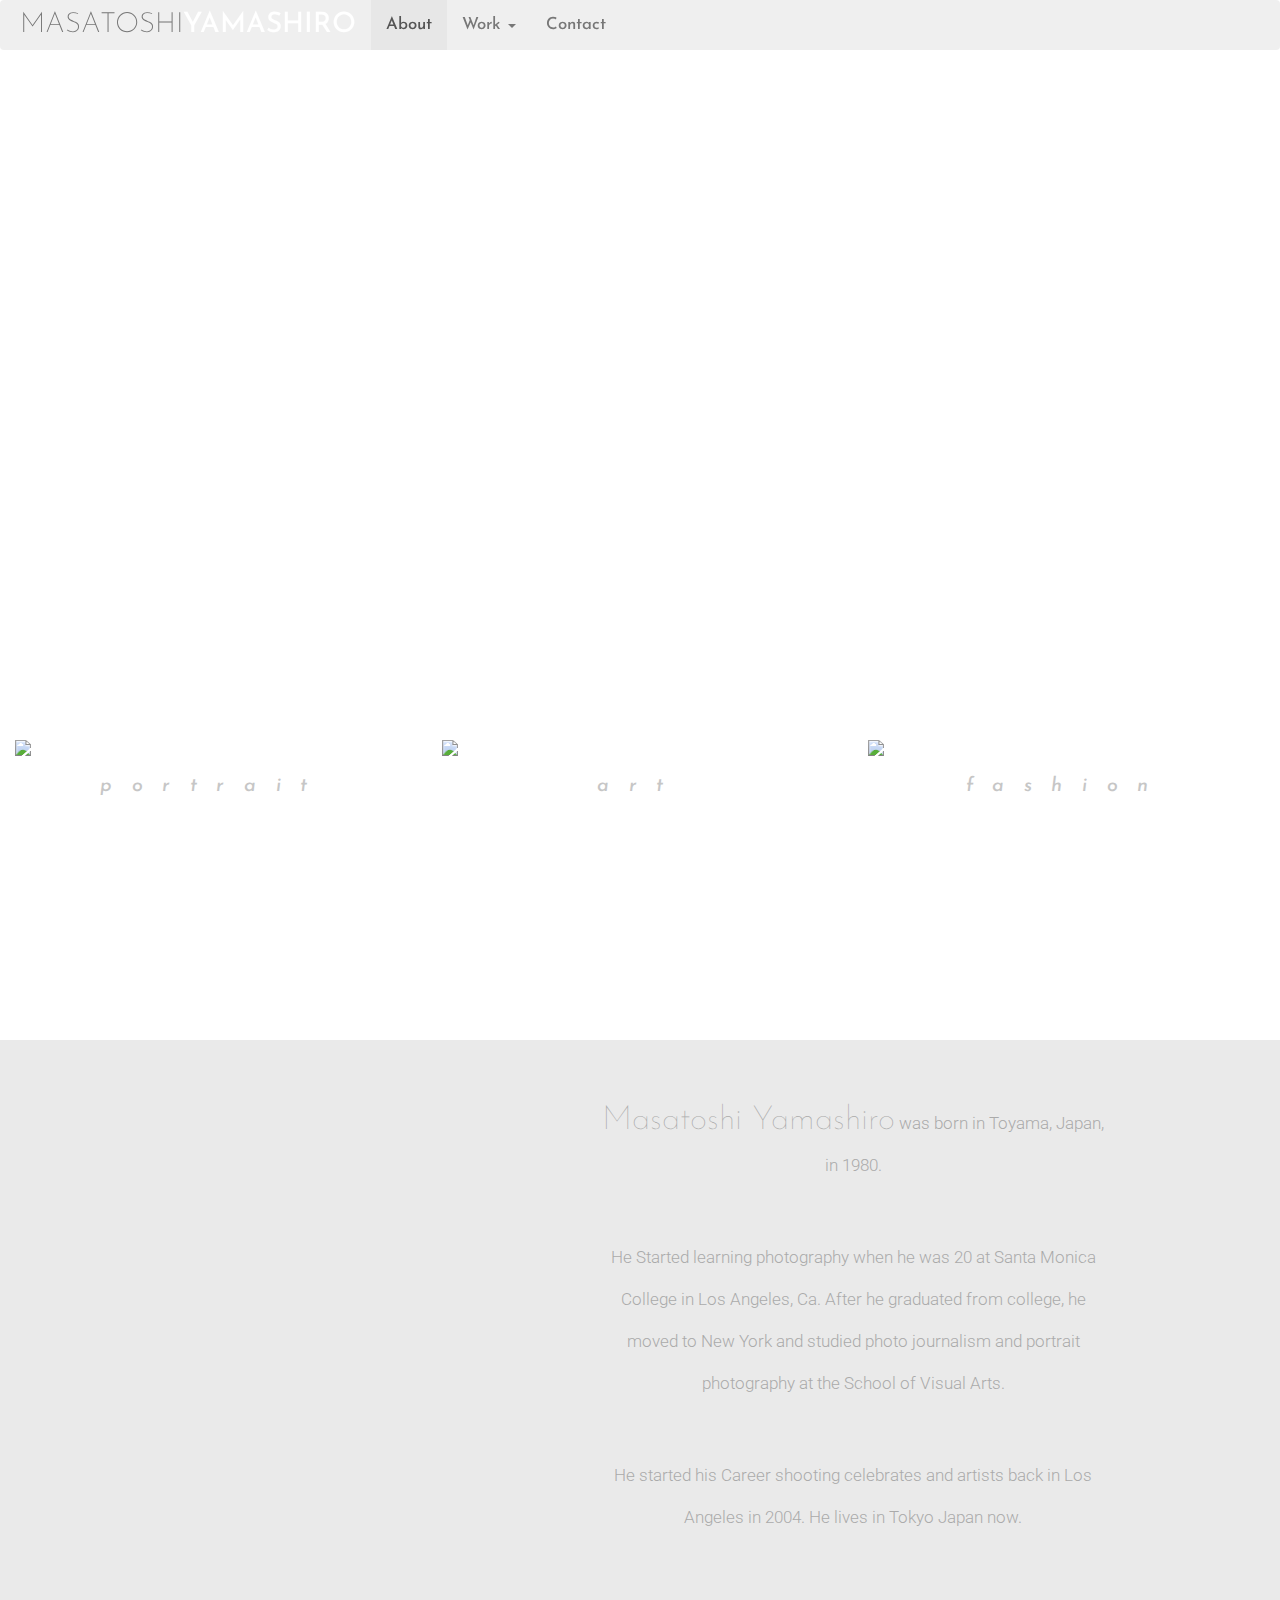
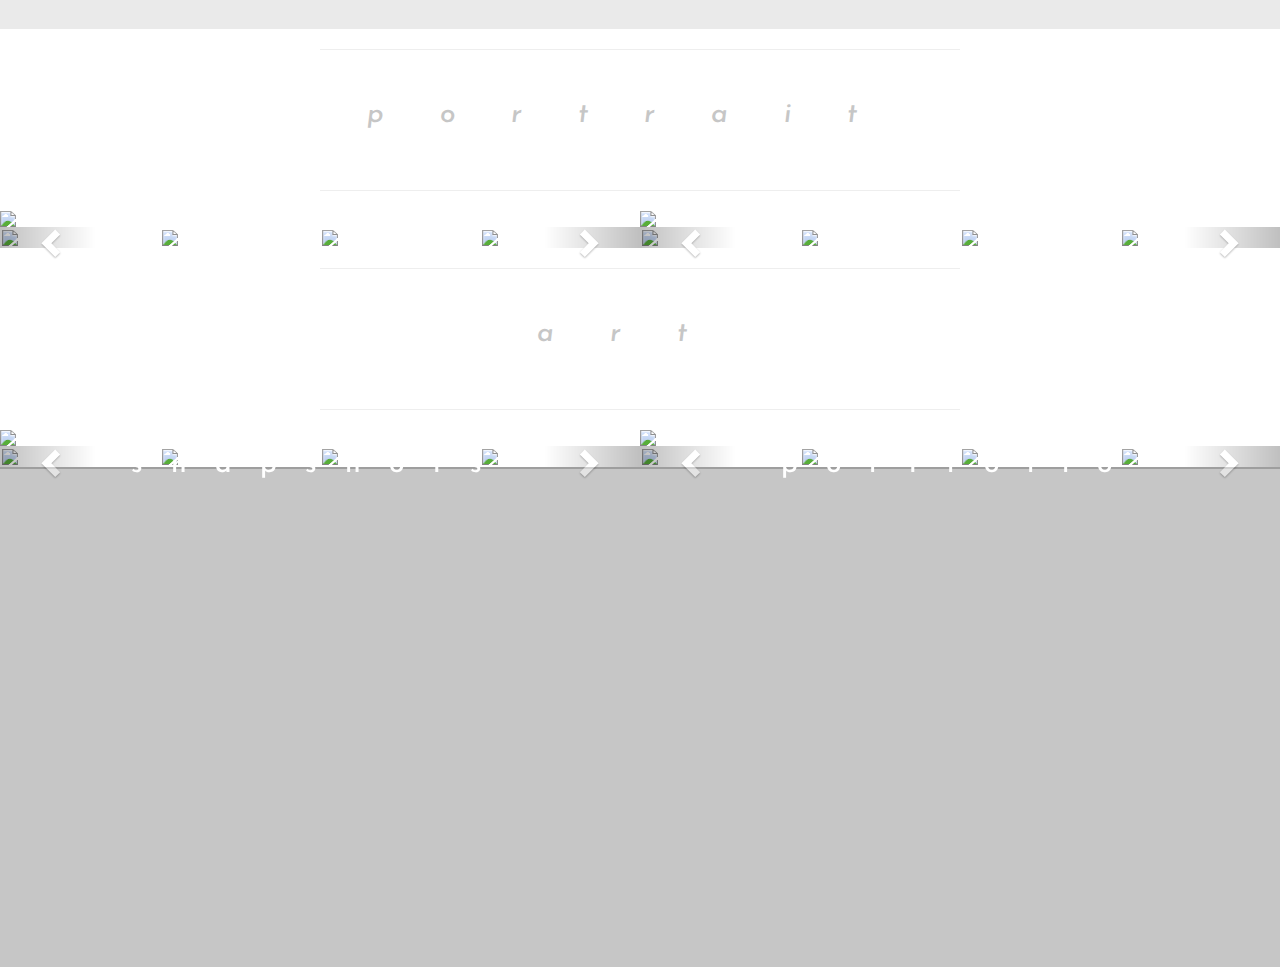
==== index.html @ 439c2217 "added js dirty click fix for slider thumbnails" ====
<!DOCTYPE html>
<html >
  <head>
    <meta charset="UTF-8">
    <title>MasatoshiYamashiro Portfolio</title>
    
    
    
    <link rel='stylesheet prefetch' href='https://maxcdn.bootstrapcdn.com/bootstrap/3.3.5/css/bootstrap.min.css'>

    <link rel="stylesheet" href="css/style.css">
    
    <link href='https://fonts.googleapis.com/css?family=Josefin+Sans:400,700italic,700,600italic,600,400italic,100,100italic,300,300italic' rel='stylesheet' type='text/css'>

    <link href='https://fonts.googleapis.com/css?family=Roboto:400,100,900italic,100italic,300,300italic,400italic,500,500italic,700,700italic,900' rel='stylesheet' type='text/css'>


    <!-- SMOOTHSCROLL JQ -->
    <script src='http://ajax.googleapis.com/ajax/libs/jquery/1.4.4/jquery.min.js'></script>

    <script>
      $(function() {
      $('a[href*="#"]:not([href="#"])').click(function() {
        if (location.pathname.replace(/^\//,'') == this.pathname.replace(/^\//,'') && location.hostname == this.hostname) {
          var target = $(this.hash);
          target = target.length ? target : $('[name=' + this.hash.slice(1) +']');
          if (target.length) {
            $('html, body').animate({
              scrollTop: target.offset().top
            }, 1000);
            return false;
          }
        }
      });
    });
    </script>
    
    <script src="https://maxcdn.bootstrapcdn.com/bootstrap/3.3.6/js/bootstrap.min.js" integrity="sha384-0mSbJDEHialfmuBBQP6A4Qrprq5OVfW37PRR3j5ELqxss1yVqOtnepnHVP9aJ7xS" crossorigin="anonymous"></script>

  </head>

  <body>

    <body>
  <div class="container-fluid nopadding">

    <div class="row">
      <!--     NAVBAR BEGIN -->
      <nav class="navbar navbar-default">
        <div class="container-fluid">
          <!-- Brand and toggle get grouped for better mobile display -->
          <div class="navbar-header">
            <button type="button" class="navbar-toggle collapsed" data-toggle="collapse" data-target="#bs-example-navbar-collapse-1" aria-expanded="false">
        <span class="sr-only">Toggle navigation</span>
        <span class="icon-bar"></span>
        <span class="icon-bar"></span>
        <span class="icon-bar"></span>
      </button>
            <a class="navbar-brand" href="#">MASATOSHI<span style="font-weight:500; color:#ffffff;">YAMASHIRO</span></a>
          </div>

          <!-- Collect the nav links, forms, and other content for toggling -->
          <div class="collapse navbar-collapse" id="bs-example-navbar-collapse-1">
            <ul class="nav navbar-nav navfont">
              <li class="active"><a href="#about">About <span class="sr-only">(current)</span></a></li>
              <li class="dropdown">
                <a href="#" class="dropdown-toggle" data-toggle="dropdown" role="button" aria-haspopup="true" aria-expanded="false">Work <span class="caret"></span></a>
                <ul class="dropdown-menu">
                  <li><a href="#portrait">portrait</a></li>
                  <li><a href="#art">art</a></li>
                  <li><a href="#fashion">fashion</a></li>
                  <li role="separator" class="divider"></li>
                  <li><a href="#">video</a></li>
                </ul>
              </li>
              <li><a href="#footer">Contact</a></li>

            </ul>
            <!--           <form class="navbar-form navbar-left" role="search">
            <div class="form-group">
              <input type="text" class="form-control" placeholder="Search">
            </div>
            <button type="submit" class="btn btn-default">Submit</button>
          </form> -->
          </div>
          <!-- /.navbar-collapse -->
        </div>
        <!-- /.container-fluid -->
      </nav>
      <!--     NAVBAR END -->


      <div class="row">

        <div id="bg" class="img-responsive"></div>

        <!--           <div class="col-md-8">
            <div class="abouttextwrap">
              <p class="abouttext">Masatoshi Yamashiro was born in Toyama, Japan, in 1980.</p>
              <p class="abouttext">
                He Started learning photography when he was 20 at Santa Monica College in Los Angeles, Ca. After he graduated from college, he moved to New York and studied photo journalism and portrait photography at the School of Visual Arts. </p>
              <p class="abouttext">
                He started his Career shooting celebrates and artists back in Los Angeles in 2004. He lives in Tokyo Japan now.</p>
            </div> -->
        <!-- ABOUTTEXT WRAP END -->

        <section id="work" class="nopadding">

          <div class="row nopadding">

            <div class="col-md-4 services">
              <div class="servicebutton">
                <a href="#"><img src="http://joelps.com/masatoshi/assets/img/icons/icon1.svg" class="img-responsive center-block" height="20">
                  <h1 class="text-center"><em>portrait</em></h1>
                </a>
              </div>
            </div>

            <div class="col-md-4 services">
              <div class="servicebutton">
                <a href="#"><img src="http://joelps.com/masatoshi/assets/img/icons/icon3.svg" class="img-responsive center-block">
                  <h1 class="text-center"><em>art</em></h1>
                </a>
              </div>
            </div>

            <div class="col-md-4 services">
              <div class="servicebutton">
                <a href="#"><img src="http://joelps.com/masatoshi/assets/img/icons/icon2.svg" class="img-responsive center-block">
                  <h1 class="text-center"><em>fashion</em></h1>
                </a>
              </div>
            </div>

          </div>

        </section>

        <!-- SERVICES SECTION END -->

        <section id="about" class="nopadding">

          <div class="row">

            <div class="col-md-4 center-block nopadding">
              <!--               <img src="http://joelps.com/assets/img/masatoshiportrait.jpg" class="img-responsive img-circle portrait center-block" alt="Mayatoshi Yamashiro Portrait"> -->
              <div id="masaspic" class="img-responsive"></div>
            </div>

            <div class="col-md-8 bio">

              <!--               <h1 class="title">Bio</h1> -->

              <p class="text-center biotext"><span style="font-size:2em; font-family: 'Josefin Sans', sans-serif; font-weight:100;">Masatoshi Yamashiro</span> was born in Toyama, Japan, in 1980.</p>

              <p class="text-center biotext">He Started learning photography when he was 20 at Santa Monica College in Los Angeles, Ca. After he graduated from college, he moved to New York and studied photo journalism and portrait photography at the School of Visual Arts. </p>

              <p class="text-center biotext">
                He started his Career shooting celebrates and artists back in Los Angeles in 2004. He lives in Tokyo Japan now.</p>

            </div>

          </div>

        </section>


        <!-- ABOUT SECTION END -->

        <!--         PORTRAIT SECTION START -->
        <section id="portrait" class="spaced">
          <hr class="rule">
          <h1>portrait</h1>
          <hr class="rule">
          <div class="row">

            <!--             CAROUSEL 1 -->
            <div class="col-sm-6 nopadding">
              <h2 class="text-center">WOMEN</h2>
              <div id="carousel1" class="carousel slide" data-ride="carousel">
                <div class="carousel-inner">
                  <div class="item active">
                    <img src="http://placehold.it/350x250/e8117f/fff&amp;text=Product+Main">
                  </div>
                  <div class="item">
                    <img src="http://placehold.it/350x250/00ffff/000&amp;text=Product+Image+2">
                  </div>
                  <div class="item">
                    <img src="http://placehold.it/350x250/ff00ff/fff&amp;text=Product+Image+3">
                  </div>
                  <div class="item">
                    <img src="http://placehold.it/350x250/ffff00/000&amp;text=Product+Image+4">
                  </div>
                  <div class="item">
                    <img src="http://placehold.it/350x250/612b65/fff&amp;text=Product+Image+5">
                  </div>
                  <div class="item">
                    <img src="http://placehold.it/350x250/00ffff/000&amp;text=Product+Image+6">
                  </div>
                  <div class="item">
                    <img src="http://placehold.it/350x250/db371b/fff&amp;text=Product+Image+7">
                  </div>
                  <div class="item">
                    <img src="http://placehold.it/350x250/feb8aa/000&amp;text=Product+Image+8">
                  </div>
                </div>
              </div>
              <div class="clearfix">
                <div id="thumbcarousel1" class="carousel slide" data-interval="false">
                  <div class="carousel-inner">
                    <div class="item active">
                      <div data-target="#carousel1" data-slide-to="0" class="thumb"><img src="http://placehold.it/100/e8117f/fff&amp;text=Product+Main"></div>
                      <div data-target="#carousel1" data-slide-to="1" class="thumb"><img src="http://placehold.it/100/00ffff/000&amp;text=Product+Image+2"></div>
                      <div data-target="#carousel1" data-slide-to="2" class="thumb"><img src="http://placehold.it/100/ff00ff/fff&amp;text=Product+Image+3"></div>
                      <div data-target="#carousel1" data-slide-to="3" class="thumb"><img src="http://placehold.it/100/ffff00/000&amp;text=Product+Image+4"></div>
                    </div>
                    <!-- /item -->
                    <div class="item">
                      <div data-target="#carousel1" data-slide-to="4" class="thumb"><img src="http://placehold.it/100/612b65/fff&amp;text=Product+Image+5"></div>
                      <div data-target="#carousel1" data-slide-to="5" class="thumb"><img src="http://placehold.it/100/00ffcc/000&amp;text=Product+Image+6"></div>
                      <div data-target="#carousel1" data-slide-to="6" class="thumb"><img src="http://placehold.it/100/db371b/fff&amp;text=Product+Image+7"></div>
                      <div data-target="#carousel1" data-slide-to="7" class="thumb"><img src="http://placehold.it/100/feb8aa/000&amp;text=Product+Image+8"></div>
                    </div>
                    <!-- /item -->
                  </div>
                  <!-- /carousel-inner -->
                  <a class="left carousel-control" href="#thumbcarousel1" role="button" data-slide="prev" onclick="$('#thumbcarousel1').carousel('prev')">
                    <span class="glyphicon glyphicon-chevron-left"></span>
                  </a>
                  <a class="right carousel-control" href="#thumbcarousel1" role="button" data-slide="next" onclick="$('#thumbcarousel1').carousel('next')">
                    <span class="glyphicon glyphicon-chevron-right"></span>
                  </a>
                </div>

                 <!-- DIRTY FIX --> 
                <!-- <a class="left carousel-control" href="#myCarousel" data-slide="prev" onclick="$('#myCarousel').carousel('prev')">‹</a>
                <a class="right carousel-control" href="#myCarousel" data-slide="next" onclick="$('#myCarousel').carousel('next')">›</a> -->

                <!-- /thumbcarousel -->
              </div>
              <!-- /clearfix -->
            </div>
            <!-- /col-sm-6 -->
            <!--             CAROUSEL 1 END -->

            <!--             CAROUSEL 2 -->
            <div class="col-sm-6 nopadding">
              <h2>MEN</h2>

              <div id="carousel2" class="carousel slide" data-ride="carousel">
                <div class="carousel-inner">
                  <div class="item active">
                    <img src="http://placehold.it/350x250/e8117f/fff&amp;text=Product+Main">
                  </div>
                  <div class="item">
                    <img src="http://placehold.it/350x250/00ffff/000&amp;text=Product+Image+2">
                  </div>
                  <div class="item">
                    <img src="http://placehold.it/350x250/ff00ff/fff&amp;text=Product+Image+3">
                  </div>
                  <div class="item">
                    <img src="http://placehold.it/350x250/ffff00/000&amp;text=Product+Image+4">
                  </div>
                  <div class="item">
                    <img src="http://placehold.it/350x250/612b65/fff&amp;text=Product+Image+5">
                  </div>
                  <div class="item">
                    <img src="http://placehold.it/350x250/00ffff/000&amp;text=Product+Image+6">
                  </div>
                  <div class="item">
                    <img src="http://placehold.it/350x250/db371b/fff&amp;text=Product+Image+7">
                  </div>
                  <div class="item">
                    <img src="http://placehold.it/350x250/feb8aa/000&amp;text=Product+Image+8">
                  </div>
                </div>
              </div>
              <div class="clearfix">
                <div id="thumbcarousel1" class="carousel slide" data-interval="false">
                  <div class="carousel-inner">
                    <div class="item active">
                      <div data-target="#carousel2" data-slide-to="0" class="thumb"><img src="http://placehold.it/100/e8117f/fff&amp;text=Product+Main"></div>
                      <div data-target="#carousel2" data-slide-to="1" class="thumb"><img src="http://placehold.it/100/00ffff/000&amp;text=Product+Image+2"></div>
                      <div data-target="#carousel2" data-slide-to="2" class="thumb"><img src="http://placehold.it/100/ff00ff/fff&amp;text=Product+Image+3"></div>
                      <div data-target="#carousel2" data-slide-to="3" class="thumb"><img src="http://placehold.it/100/ffff00/000&amp;text=Product+Image+4"></div>
                    </div>
                    <!-- /item -->
                    <div class="item">
                      <div data-target="#carousel2" data-slide-to="4" class="thumb"><img src="http://placehold.it/100/612b65/fff&amp;text=Product+Image+5"></div>
                      <div data-target="#carousel2" data-slide-to="5" class="thumb"><img src="http://placehold.it/100/00ffcc/000&amp;text=Product+Image+6"></div>
                      <div data-target="#carousel2" data-slide-to="6" class="thumb"><img src="http://placehold.it/100/db371b/fff&amp;text=Product+Image+7"></div>
                      <div data-target="#carousel2" data-slide-to="7" class="thumb"><img src="http://placehold.it/100/feb8aa/000&amp;text=Product+Image+8"></div>
                    </div>
                    <!-- /item -->
                  </div>
                  <!-- /carousel-inner -->
                   <a class="left carousel-control" href="#thumbcarousel2" role="button" data-slide="prev" onclick="$('#thumbcarousel2').carousel('prev')">
                    <span class="glyphicon glyphicon-chevron-left"></span>
                  </a>
                  <a class="right carousel-control" href="#thumbcarousel2" role="button" data-slide="next" onclick="$('#thumbcarousel2').carousel('next')">
                    <span class="glyphicon glyphicon-chevron-right"></span>
                  </a>
                </div>
                <!-- /thumbcarousel -->
              </div>
              <!-- /clearfix -->
            </div>
            <!-- /col-sm-6 -->
            <!--             CAROUSEL 2 END -->

          </div>
        </section>
        <!--         PORTRAIT SECTION END -->

        <!--         ART SECTION START -->
        <section id="art" class="spaced">
          <hr class="rule">
          <h1>art</h1>
          <hr class="rule">
          <div class="row">

            <!--             CAROUSEL 3 -->
            <div class="col-sm-6 nopadding">
              <h2>snapshots</h2>

              <div id="carousel3" class="carousel slide" data-ride="carousel">
                <div class="carousel-inner">
                  <div class="item active">
                    <img src="http://placehold.it/350x250/e8117f/fff&amp;text=Product+Main">
                  </div>
                  <div class="item">
                    <img src="http://placehold.it/350x250/00ffff/000&amp;text=Product+Image+2">
                  </div>
                  <div class="item">
                    <img src="http://placehold.it/350x250/ff00ff/fff&amp;text=Product+Image+3">
                  </div>
                  <div class="item">
                    <img src="http://placehold.it/350x250/ffff00/000&amp;text=Product+Image+4">
                  </div>
                  <div class="item">
                    <img src="http://placehold.it/350x250/612b65/fff&amp;text=Product+Image+5">
                  </div>
                  <div class="item">
                    <img src="http://placehold.it/350x250/00ffff/000&amp;text=Product+Image+6">
                  </div>
                  <div class="item">
                    <img src="http://placehold.it/350x250/db371b/fff&amp;text=Product+Image+7">
                  </div>
                  <div class="item">
                    <img src="http://placehold.it/350x250/feb8aa/000&amp;text=Product+Image+8">
                  </div>
                </div>
              </div>
              <div class="clearfix">
                <div id="thumbcarousel3" class="carousel slide" data-interval="false">
                  <div class="carousel-inner">
                    <div class="item active">
                      <div data-target="#carousel3" data-slide-to="0" class="thumb"><img src="http://placehold.it/100/e8117f/fff&amp;text=Product+Main"></div>
                      <div data-target="#carousel3" data-slide-to="1" class="thumb"><img src="http://placehold.it/100/00ffff/000&amp;text=Product+Image+2"></div>
                      <div data-target="#carousel3" data-slide-to="2" class="thumb"><img src="http://placehold.it/100/ff00ff/fff&amp;text=Product+Image+3"></div>
                      <div data-target="#carousel3" data-slide-to="3" class="thumb"><img src="http://placehold.it/100/ffff00/000&amp;text=Product+Image+4"></div>
                    </div>
                    <!-- /item -->
                    <div class="item">
                      <div data-target="#carousel3" data-slide-to="4" class="thumb"><img src="http://placehold.it/100/612b65/fff&amp;text=Product+Image+5"></div>
                      <div data-target="#carousel3" data-slide-to="5" class="thumb"><img src="http://placehold.it/100/00ffcc/000&amp;text=Product+Image+6"></div>
                      <div data-target="#carousel3" data-slide-to="6" class="thumb"><img src="http://placehold.it/100/db371b/fff&amp;text=Product+Image+7"></div>
                      <div data-target="#carousel3" data-slide-to="7" class="thumb"><img src="http://placehold.it/100/feb8aa/000&amp;text=Product+Image+8"></div>
                    </div>
                    <!-- /item -->
                  </div>
                  <!-- /carousel-inner -->
                   <a class="left carousel-control" href="#thumbcarousel3" role="button" data-slide="prev" onclick="$('#thumbcarousel3').carousel('prev')">
                    <span class="glyphicon glyphicon-chevron-left"></span>
                  </a>
                  <a class="right carousel-control" href="#thumbcarousel3" role="button" data-slide="next" onclick="$('#thumbcarousel3').carousel('next')">
                    <span class="glyphicon glyphicon-chevron-right"></span>
                  </a>
                </div>
                <!-- /thumbcarousel -->
              </div>
              <!-- /clearfix -->
            </div>
            <!-- /col-sm-6 -->
            <!--             CAROUSEL 3 END -->

            <!--             CAROUSEL 4 -->
            <div class="col-sm-6 nopadding">
              <h2 class="text-center">portfolio</h2>
              <div id="carousel4" class="carousel slide" data-ride="carousel">
                <div class="carousel-inner">
                  <div class="item active">
                    <img src="http://placehold.it/350x250/e8117f/fff&amp;text=Product+Main">
                  </div>
                  <div class="item">
                    <img src="http://placehold.it/350x250/00ffff/000&amp;text=Product+Image+2">
                  </div>
                  <div class="item">
                    <img src="http://placehold.it/350x250/ff00ff/fff&amp;text=Product+Image+3">
                  </div>
                  <div class="item">
                    <img src="http://placehold.it/350x250/ffff00/000&amp;text=Product+Image+4">
                  </div>
                  <div class="item">
                    <img src="http://placehold.it/350x250/612b65/fff&amp;text=Product+Image+5">
                  </div>
                  <div class="item">
                    <img src="http://placehold.it/350x250/00ffff/000&amp;text=Product+Image+6">
                  </div>
                  <div class="item">
                    <img src="http://placehold.it/350x250/db371b/fff&amp;text=Product+Image+7">
                  </div>
                  <div class="item">
                    <img src="http://placehold.it/350x250/feb8aa/000&amp;text=Product+Image+8">
                  </div>
                </div>
              </div>
              <div class="clearfix">
                <div id="thumbcarousel4" class="carousel slide" data-interval="false">
                  <div class="carousel-inner">
                    <div class="item active">
                      <div data-target="#carousel4" data-slide-to="0" class="thumb"><img src="http://placehold.it/100/e8117f/fff&amp;text=Product+Main"></div>
                      <div data-target="#carousel4" data-slide-to="1" class="thumb"><img src="http://placehold.it/100/00ffff/000&amp;text=Product+Image+2"></div>
                      <div data-target="#carousel4" data-slide-to="2" class="thumb"><img src="http://placehold.it/100/ff00ff/fff&amp;text=Product+Image+3"></div>
                      <div data-target="#carousel4" data-slide-to="3" class="thumb"><img src="http://placehold.it/100/ffff00/000&amp;text=Product+Image+4"></div>
                    </div>
                    <!-- /item -->
                    <div class="item">
                      <div data-target="#carousel4" data-slide-to="4" class="thumb"><img src="http://placehold.it/100/612b65/fff&amp;text=Product+Image+5"></div>
                      <div data-target="#carousel4" data-slide-to="5" class="thumb"><img src="http://placehold.it/100/00ffcc/000&amp;text=Product+Image+6"></div>
                      <div data-target="#carousel4" data-slide-to="6" class="thumb"><img src="http://placehold.it/100/db371b/fff&amp;text=Product+Image+7"></div>
                      <div data-target="#carousel4" data-slide-to="7" class="thumb"><img src="http://placehold.it/100/feb8aa/000&amp;text=Product+Image+8"></div>
                    </div>
                    <!-- /item -->
                  </div>
                  <!-- /carousel-inner -->
                   <a class="left carousel-control" href="#thumbcarousel4" role="button" data-slide="prev" onclick="$('#thumbcarousel4').carousel('prev')">
                    <span class="glyphicon glyphicon-chevron-left"></span>
                  </a>
                  <a class="right carousel-control" href="#thumbcarousel4" role="button" data-slide="next" onclick="$('#thumbcarousel4').carousel('next')">
                    <span class="glyphicon glyphicon-chevron-right"></span>
                  </a>
                </div>
                <!-- /thumbcarousel -->
              </div>
              <!-- /clearfix -->
            </div>
            <!-- /col-sm-6 -->
            <!--             CAROUSEL 4 END -->

          </div>
        </section>
        <!--         ART SECTION END -->

        <section id="footer" class="nopadding">

          <div class="row footer">
            <div class="col-xs-12 col-sm-6  col-lg-8 nopadding"></div>

            <div class="col-xs-6  col-lg-4 nopadding"></div>

        </section>

        <!--     FOOTER END -->

        </div>
        <!--     TOP ROW -->

      </div>
      <!--   CONTAINER-FLUID END   -->

</body>
    <script src='http://cdnjs.cloudflare.com/ajax/libs/jquery/2.1.3/jquery.min.js'></script>
<script src='http://maxcdn.bootstrapcdn.com/bootstrap/3.3.5/js/bootstrap.min.js'></script>
<script src='http://joel.ps.com/assets/js/assets/js/nvbrtoggle.js'></script>

        <script src="js/index.js"></script>

    
    
    
  </body>
</html>
---- css/style.css ----
body {
  width: 100%;
  margin:0;
  padding: 0;
}

.row {
  margin: 0;
  padding: 0;
}

.container-fluid {
  margin: 0;
  padding: 0;
}

.nopadding {
   padding: 0 !important;
   margin: 0 !important;
}

#bg {
  background: url("http://masatoshiyamashiro.com/img/portfolio1/48.jpg") no-repeat center center;
  background-position: -220px 0;
  background-size: 200%;
  height: 50vw;
  margin: 0 auto;
  padding: 0;
}

@media (max-width: 900px) {
  #bg {
    background-position: -230px -20px;
    background-size: 340%;
    height: 100vw;
  }
}

.navbar {
  background-color: rgba(224, 224, 224, 0.5);
  border: none;
  width: 100%;
  padding-left: 20px;
  position: fixed;
  z-index: 1000;
}

@media (min-width: 768px){
.navbar {
     border-radius: 4px; 
}
}

.navbar-brand {
  font-family: 'Josefin Sans', sans-serif;
  font-weight: 200;
  font-size: 2em;
}

.navfont {
  font-family: 'Josefin Sans', sans-serif;
  font-weight: 500;
  font-size: 1.2em;
}

#about {
  height: 43vw;
  background-color: #eaeaea;
}

/*===============================================================
MEDIA QUERY DEVICE BREAKPOINTS
===============================================================*/
/* Smartphones (portrait and landscape) ----------- */
@media only screen and (min-device-width : 320px) and (max-device-width : 480px) {
#about {height:280vw;}
}

/* Smartphones (landscape) ----------- */
@media only screen and (min-width : 321px) {
#about {height: 106vw;}
}

/*==================ADDED BY JOEL=======================*/
@media only screen and (max-width : 900px) {
#about {
height: 1280px;}
}

/* Smartphones (portrait) ----------- */
@media only screen and (max-width : 320px) {
#about {height:280vw;}
}

/* iPads (portrait and landscape) ----------- */
@media only screen and (min-device-width : 768px) and (max-device-width : 1024px) {
#about {height:280vw;}
}

/* iPads (landscape) ----------- */
@media only screen and (min-device-width : 768px) and (max-device-width : 1024px) and (orientation : landscape) {
#about {height:280vw;}
}

/* iPads (portrait) ----------- */
@media only screen and (min-device-width : 768px) and (max-device-width : 1024px) and (orientation : portrait) {
#about {height:280vw;}
}
/**********
iPad 3
**********/
@media only screen and (min-device-width : 768px) and (max-device-width : 1024px) and (orientation : landscape) and (-webkit-min-device-pixel-ratio : 2) {
#about {height:280vw;}
}

@media only screen and (min-device-width : 768px) and (max-device-width : 1024px) and (orientation : portrait) and (-webkit-min-device-pixel-ratio : 2) {
#about {height:280vw;}
}
/* Desktops and laptops ----------- */
@media only screen  and (min-width : 1224px) {
#about {height:46vw;}
}

/* Large screens ----------- */
@media only screen  and (min-width : 1824px) {
#about {height:280vw;}
}

/* iPhone 4 ----------- */
@media only screen and (min-device-width : 320px) and (max-device-width : 480px) and (orientation : landscape) and (-webkit-min-device-pixel-ratio : 2) {
#about {height:280vw;}
}

@media only screen and (min-device-width : 320px) and (max-device-width : 480px) and (orientation : portrait) and (-webkit-min-device-pixel-ratio : 2) {
#about {height:280vw;}
}

/* iPhone 5 ----------- */
@media only screen and (min-device-width: 320px) and (max-device-height: 568px) and (orientation : landscape) and (-webkit-device-pixel-ratio: 2){
#about {height:280vw;}
}

@media only screen and (min-device-width: 320px) and (max-device-height: 568px) and (orientation : portrait) and (-webkit-device-pixel-ratio: 2){
#about {height:280vw;}
}

/* iPhone 6 ----------- */
@media only screen and (min-device-width: 375px) and (max-device-height: 667px) and (orientation : landscape) and (-webkit-device-pixel-ratio: 2){
#about {height:280vw;}
}

@media only screen and (min-device-width: 375px) and (max-device-height: 667px) and (orientation : portrait) and (-webkit-device-pixel-ratio: 2){
#about {height:280vw;}
}

/* iPhone 6+ ----------- */
@media only screen and (min-device-width: 414px) and (max-device-height: 736px) and (orientation : landscape) and (-webkit-device-pixel-ratio: 2){
#about {height:280vw;}
}

@media only screen and (min-device-width: 414px) and (max-device-height: 736px) and (orientation : portrait) and (-webkit-device-pixel-ratio: 2){
#about {height:280vw;}
}

/* Samsung Galaxy S3 ----------- */
@media only screen and (min-device-width: 320px) and (max-device-height: 640px) and (orientation : landscape) and (-webkit-device-pixel-ratio: 2){
#about {height:280vw;}
}

@media only screen and (min-device-width: 320px) and (max-device-height: 640px) and (orientation : portrait) and (-webkit-device-pixel-ratio: 2){
#about {height:280vw;}
}

/* Samsung Galaxy S4 ----------- */
@media only screen and (min-device-width: 320px) and (max-device-height: 640px) and (orientation : landscape) and (-webkit-device-pixel-ratio: 3){
#about {height:280vw;}
}

@media only screen and (min-device-width: 320px) and (max-device-height: 640px) and (orientation : portrait) and (-webkit-device-pixel-ratio: 3){
#about {height:280vw;}
}

/* Samsung Galaxy S5 ----------- */
@media only screen and (min-device-width: 360px) and (max-device-height: 640px) and (orientation : landscape) and (-webkit-device-pixel-ratio: 3){
#about {height:280vw;}
}

@media only screen and (min-device-width: 360px) and (max-device-height: 640px) and (orientation : portrait) and (-webkit-device-pixel-ratio: 3){
#about {height:280vw;}
}

.abouttext {
  font-size: 1em;
  line-height: 2.3em;
  font-family: 'Roboto', sans-serif;
  font-weight: 300;
}

.abouttextwrap {
  background-color: #fff;
  color: #C1C1C1;
  margin-top: -50%;
  padding: 35px 35px 35px 45px;
  position: absolute;
  z-index: 2;
  box-shadow: 5px 5px 0px #c6c6c6;
}

@media (max-width: 992px) {
  .abouttextwrap {
    position: static;
    margin-top: 50px;
    box-shadow: none;
    padding: 35px;
  }
}

.title {
  font-size.2em;
  text-align: center;
  font-style: italic;
  background-color: #fff;
  color: #c6c6c6;
  padding: 35px;
}

.bio {
  margin: 40px 0;
  padding: 0 12%;
}

.biotext {
  color: #aaaaaa;
  padding: 20px;
  line-height: 2.5em;
  font-size: 1.2em;
  text-align: center;
  font-family: 'Roboto', sans-serif;
  font-weight: 300;
}

.portrait {
  padding: 14px;
  width: 200px;
  vertical-align: middle;
  margin: 0 auto;
}

#masaspic {
  background: url(http://joelps.com/assets/img/masatoshiportrait.jpg) no-repeat center top;
  vertical-align: middle;
  /* margin-top: 110px; */
  /* margin-bottom: 30px; */
  /* margin-right: auto; */
  /* margin-left: 100px; */
  margin: 80px auto;
  height: 300px;
  width: 300px;
  border: none;
  border-radius: 200px;
  background-size: cover;
}

@media (max-width:900px) {
  #masaspic {
    margin-left: auto;
  }
}

.rule {
  width: 50%;
}

.services {
  height: 400px;
  background-color: #fff;
  /* border: 2px solid; */
  padding-top: 100px;
}

.servicebutton {
  vertical-align: middle;
}

.services h1 {
  color: #c6c6c6;
  font-size: 1.4em;
  letter-spacing: 1em;
  font-family: 'Josefin Sans', sans-serif;
}

.footer {
  background-color: #c6c6c6;
  height: 500px;
  border-top: 2px solid #9e9e9e;
}

.spaced {
  padding-bottom: 0px;
}

.spaced h1 {
  font-size: 2em;
  letter-spacing: 2em;
  height: 100px;
  text-align: center;
  vertical-align: middle;
  padding-top: 30px;
  color: #c6c6c6;
  font-style: italic;
  font-family: 'Josefin Sans', sans-serif;
}

.spaced h2 {
  font-size: 2em;
  position: absolute;
  z-index: 1;
  color: #fff;
  letter-spacing: 1em;
  z-index: 20;
  text-align: center;
  width: 100%;
  font-family: 'Josefin Sans', sans-serif;
}

@media (max-width:990px) {
  .spaced h1 {
    font-size: 2em;
    letter-spacing: 1em;
    width: 100%;
    text-alignment: center;
    padding-top: 30px;
  }
  .spaced h2 {
    font-size: 3em;
    letter-spacing: .2em;
    width: 100%;
    text-alignment: center;
    position: absolute;
    z-index: 20;
  }
}


/* CAROUSEL 2 */


/* CSS used here will be applied after bootstrap.css */

.carousel {
  margin-top: 0;
}

.item .thumb {
  width: 25%;
  cursor: pointer;
  float: left;
}

.item .thumb img {
  width: 100%;
  margin: 2px;
}

.item img {
  width: 100%;
}

#portrait {}

#footer {
  width:100%;
}
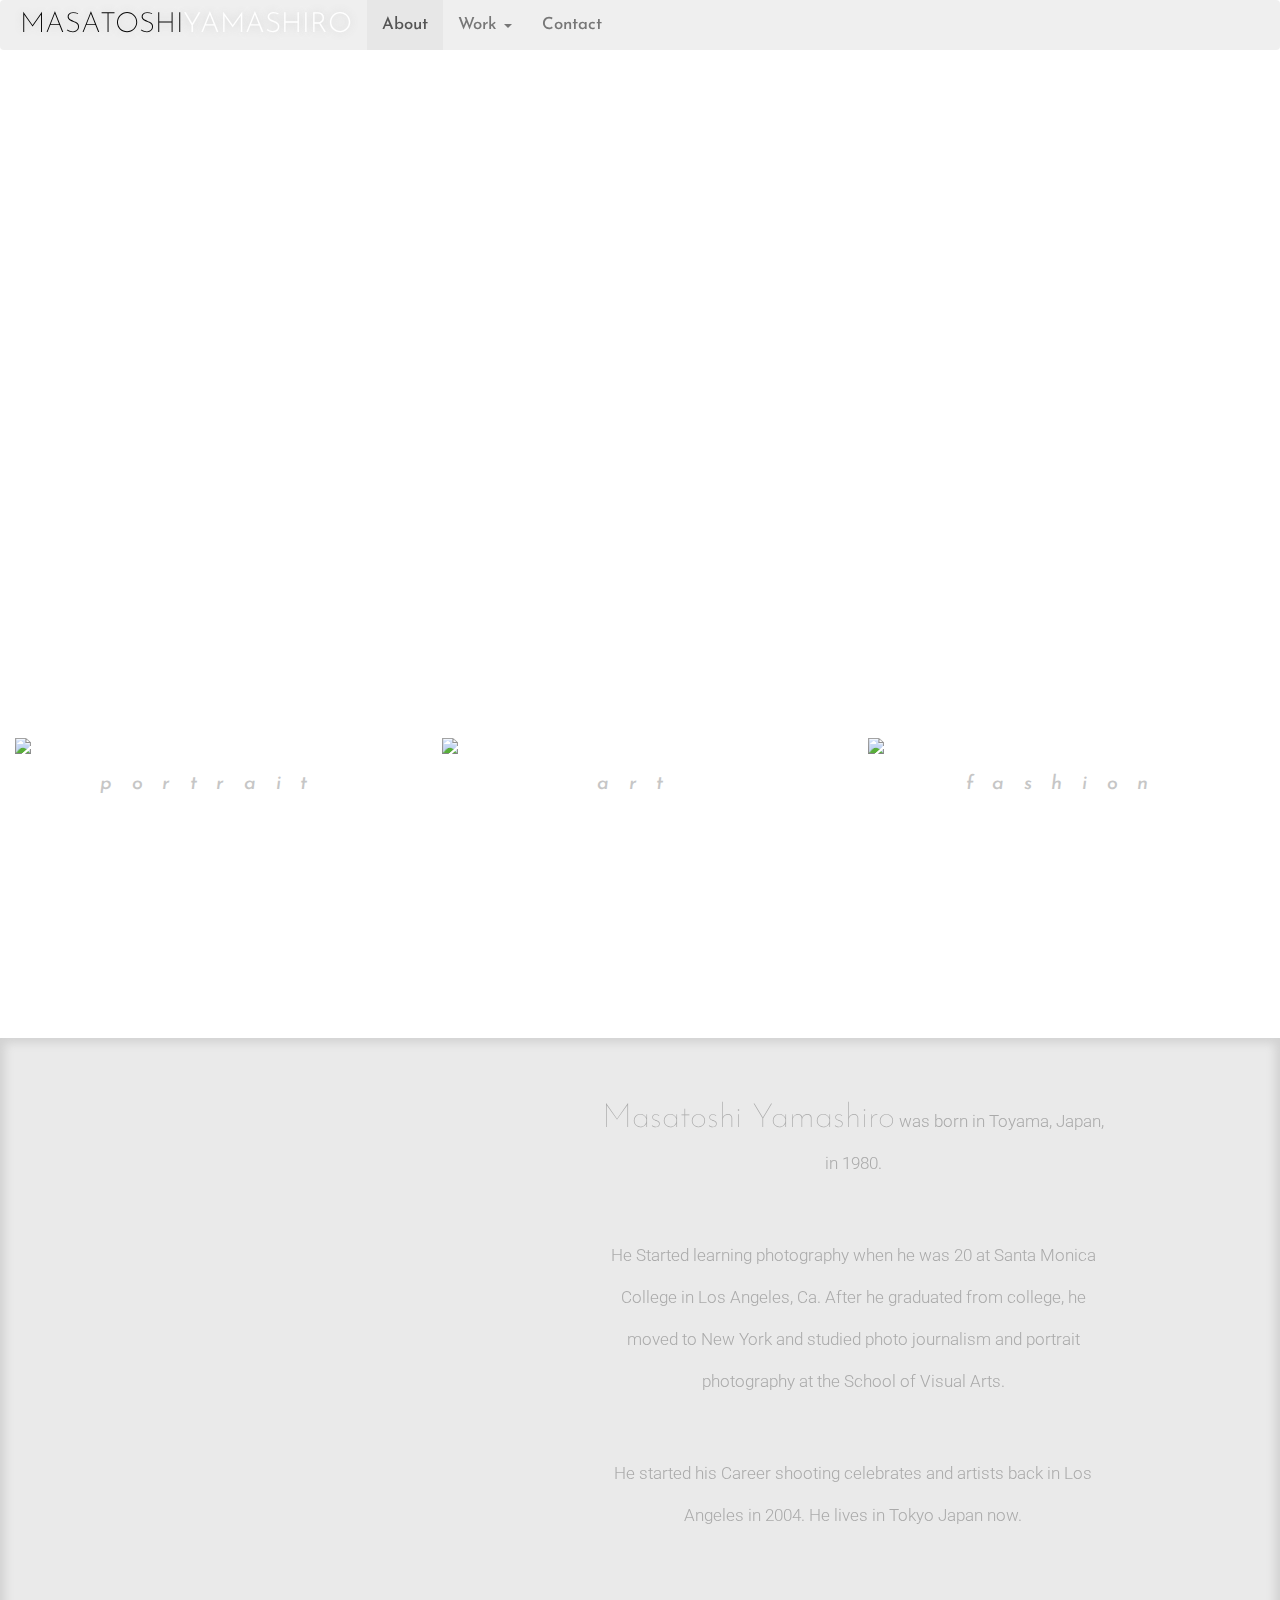
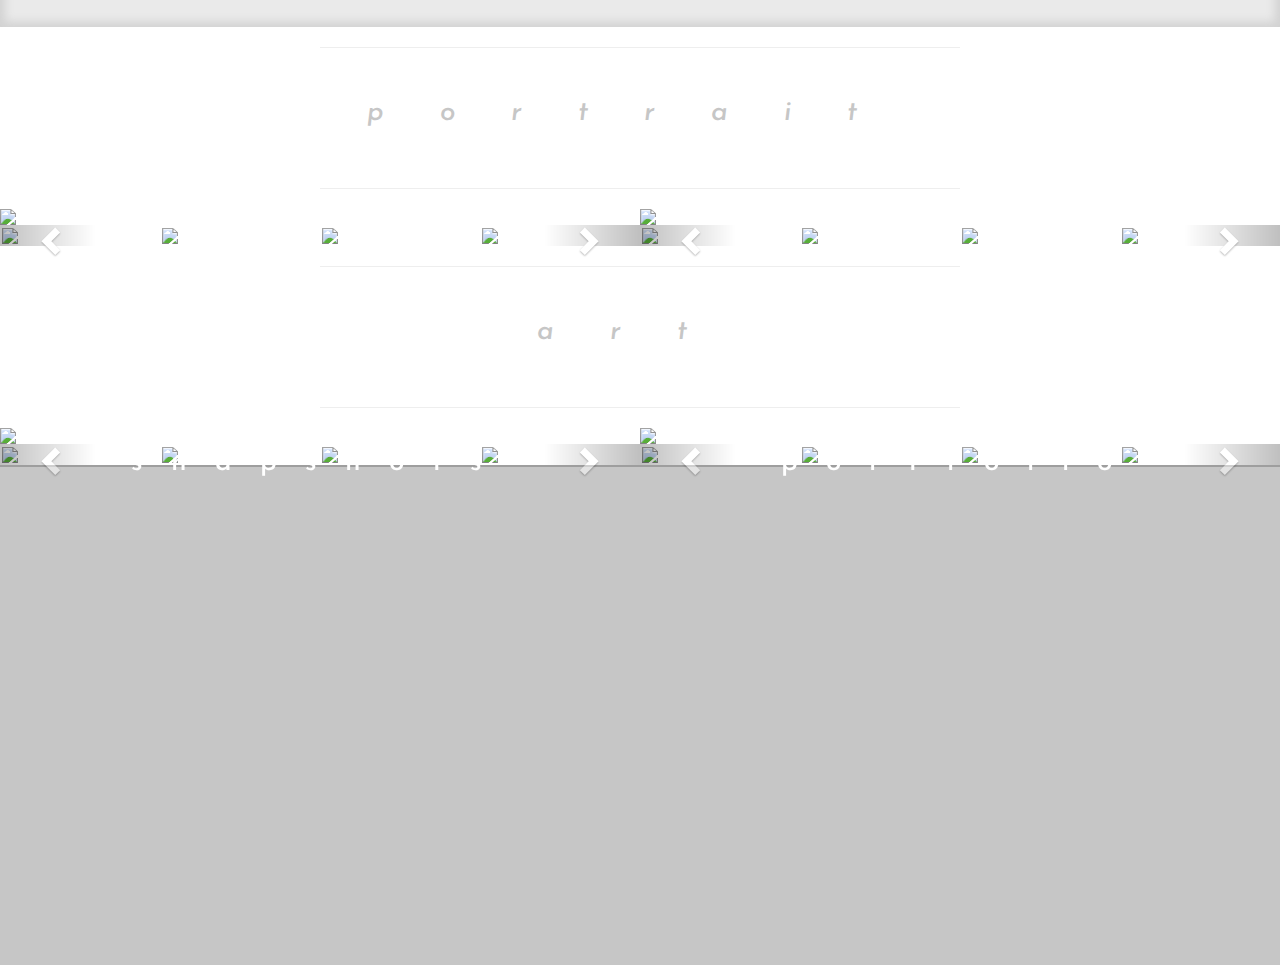
==== commit 0ee88539: "media queries for bio, brand coloring/box shadow, video header" ====
--- a/index.html
+++ b/index.html
@@ -18,9 +18,10 @@
     <!-- SMOOTHSCROLL JQ -->
     <script src='http://ajax.googleapis.com/ajax/libs/jquery/1.4.4/jquery.min.js'></script>
 
-    <script>
+    <!--<script>
       $(function() {
-      $('a[href*="#"]:not([href="#"])').click(function() {
+      $('a[href*="#"]:not([href="#"])').click(function() { 
+        $("#carousel1, #carousel2, #carousel3, #carousel4, #thumbcarousel1, #thumbcarousel2, #thumbcarousel3, #thumbcarousel4").off("click");
         if (location.pathname.replace(/^\//,'') == this.pathname.replace(/^\//,'') && location.hostname == this.hostname) {
           var target = $(this.hash);
           target = target.length ? target : $('[name=' + this.hash.slice(1) +']');
@@ -33,6 +34,15 @@
         }
       });
     });
+    </script>-->
+
+    <script> 
+      jQuery(document).ready(function($) {
+      $(".scroll").click(function(event){     
+          event.preventDefault();
+          $('html,body').animate({scrollTop:$(this.hash).offset().top}, 500);
+      });
+    });
     </script>
     
     <script src="https://maxcdn.bootstrapcdn.com/bootstrap/3.3.6/js/bootstrap.min.js" integrity="sha384-0mSbJDEHialfmuBBQP6A4Qrprq5OVfW37PRR3j5ELqxss1yVqOtnepnHVP9aJ7xS" crossorigin="anonymous"></script>
@@ -56,24 +66,24 @@
         <span class="icon-bar"></span>
         <span class="icon-bar"></span>
       </button>
-            <a class="navbar-brand" href="#">MASATOSHI<span style="font-weight:500; color:#ffffff;">YAMASHIRO</span></a>
+            <a class="navbar-brand" href="#"><span style="color:#000000; text-shadow:0 0 10px #c6c6c6;">MASATOSHI</span><span style="font-weight:300; color:#ffffff; text-shadow:0 0 10px #c6c6c6;">YAMASHIRO</span></a>
           </div>
 
           <!-- Collect the nav links, forms, and other content for toggling -->
           <div class="collapse navbar-collapse" id="bs-example-navbar-collapse-1">
             <ul class="nav navbar-nav navfont">
-              <li class="active"><a href="#about">About <span class="sr-only">(current)</span></a></li>
+              <li class="active"><a href="#about" class="scroll">About <span class="sr-only">(current)</span></a></li>
               <li class="dropdown">
                 <a href="#" class="dropdown-toggle" data-toggle="dropdown" role="button" aria-haspopup="true" aria-expanded="false">Work <span class="caret"></span></a>
                 <ul class="dropdown-menu">
-                  <li><a href="#portrait">portrait</a></li>
-                  <li><a href="#art">art</a></li>
-                  <li><a href="#fashion">fashion</a></li>
+                  <li><a href="#portrait" class="scroll">portrait</a></li>
+                  <li><a href="#art" class="scroll">art</a></li>
+                  <li><a href="#fashion"class="scroll">fashion</a></li>
                   <li role="separator" class="divider"></li>
-                  <li><a href="#">video</a></li>
+                  <li><a href="#video" class="scroll">video</a></li>
                 </ul>
               </li>
-              <li><a href="#footer">Contact</a></li>
+              <li><a href="#footer" class="scroll">Contact</a></li>
 
             </ul>
             <!--           <form class="navbar-form navbar-left" role="search">
@@ -92,17 +102,22 @@
 
       <div class="row">
 
-        <div id="bg" class="img-responsive"></div>
-
-        <!--           <div class="col-md-8">
-            <div class="abouttextwrap">
-              <p class="abouttext">Masatoshi Yamashiro was born in Toyama, Japan, in 1980.</p>
-              <p class="abouttext">
-                He Started learning photography when he was 20 at Santa Monica College in Los Angeles, Ca. After he graduated from college, he moved to New York and studied photo journalism and portrait photography at the School of Visual Arts. </p>
-              <p class="abouttext">
-                He started his Career shooting celebrates and artists back in Los Angeles in 2004. He lives in Tokyo Japan now.</p>
-            </div> -->
-        <!-- ABOUTTEXT WRAP END -->
+           <div class="span6">
+            <div class="row banana">
+
+            <dif class="flex-video-wrapper">
+               <div class="flex-video widescreen" style="margin: 0 auto;text-align:center;">           
+
+                <div id="dot-matrix"></div>
+
+               <iframe src="https://player.vimeo.com/video/77569975?background=1&autoplay=1&loop=1&title=0&byline=0&portrait=0&audio=0" width="500" height="281" frameborder="0" webkitallowfullscreen mozallowfullscreen allowfullscreen></iframe>
+
+               </div> <!-- /flex-video widescreen -->
+            </div><!-- /flex-video-wrapper -->
+               </div><!-- /row banana -->
+            </div><!-- /span6 -->
+
+        <!-- <div id="bg" class="img-responsive"></div> -->
 
         <section id="work" class="nopadding">
 
@@ -110,7 +125,7 @@
 
             <div class="col-md-4 services">
               <div class="servicebutton">
-                <a href="#"><img src="http://joelps.com/masatoshi/assets/img/icons/icon1.svg" class="img-responsive center-block" height="20">
+                <a href="#portrait" class="scroll"><img src="http://joelps.com/masatoshi/assets/img/icons/icon1.svg" class="img-responsive center-block" height="20">
                   <h1 class="text-center"><em>portrait</em></h1>
                 </a>
               </div>
@@ -118,7 +133,7 @@
 
             <div class="col-md-4 services">
               <div class="servicebutton">
-                <a href="#"><img src="http://joelps.com/masatoshi/assets/img/icons/icon3.svg" class="img-responsive center-block">
+                <a href="#art" class="scroll"><img src="http://joelps.com/masatoshi/assets/img/icons/icon3.svg" class="img-responsive center-block">
                   <h1 class="text-center"><em>art</em></h1>
                 </a>
               </div>
@@ -126,7 +141,7 @@
 
             <div class="col-md-4 services">
               <div class="servicebutton">
-                <a href="#"><img src="http://joelps.com/masatoshi/assets/img/icons/icon2.svg" class="img-responsive center-block">
+                <a href="#fashion" class="scroll"><img src="http://joelps.com/masatoshi/assets/img/icons/icon2.svg" class="img-responsive center-block">
                   <h1 class="text-center"><em>fashion</em></h1>
                 </a>
               </div>
@@ -144,7 +159,9 @@
 
             <div class="col-md-4 center-block nopadding">
               <!--               <img src="http://joelps.com/assets/img/masatoshiportrait.jpg" class="img-responsive img-circle portrait center-block" alt="Mayatoshi Yamashiro Portrait"> -->
-              <div id="masaspic" class="img-responsive"></div>
+              <div class="avatar">
+                <div id="masaspic" class="img-responsive"></div>
+              </div>
             </div>
 
             <div class="col-md-8 bio">
@@ -276,7 +293,7 @@
                 </div>
               </div>
               <div class="clearfix">
-                <div id="thumbcarousel1" class="carousel slide" data-interval="false">
+                <div id="thumbcarousel2" class="carousel slide" data-interval="false">
                   <div class="carousel-inner">
                     <div class="item active">
                       <div data-target="#carousel2" data-slide-to="0" class="thumb"><img src="http://placehold.it/100/e8117f/fff&amp;text=Product+Main"></div>
--- a/css/style.css
+++ b/css/style.css
@@ -66,6 +66,7 @@
 #about {
   height: 43vw;
   background-color: #eaeaea;
+  box-shadow: 0 0 10px 5px #d2d2d2 inset;
 }
 
 /*===============================================================
@@ -82,10 +83,94 @@
 }
 
 /*==================ADDED BY JOEL=======================*/
-@media only screen and (max-width : 900px) {
-#about {
-height: 1280px;}
-}
+
+
+@media only screen and (min-width : 992px) {
+#about {
+height: 66vw;}
+}
+
+@media only screen and (min-width : 1223px) {
+#about {
+height: 115vw;}
+}
+
+@media only screen and (max-width : 1223px) {
+#about {
+height: 46vw;}
+}
+
+@media only screen and (max-width : 1150px) {
+#about {
+height: 60vw;}
+}
+
+
+@media only screen and (max-width : 992px) {
+#about {
+height: 90vw;}
+}
+
+@media only screen and (max-width : 950px) {
+#about {
+height: 106vw;}
+}
+
+@media only screen and (max-width : 830px) {
+#about {
+height: 130vw;}
+}
+
+@media only screen and (max-width : 705px) {
+#about {
+height: 160vw;}
+}
+
+@media only screen and (max-width : 630px) {
+#about {
+height: 190vw;}
+}
+
+@media only screen and (max-width : 605px) {
+#about {
+height: 206vw;}
+}
+
+@media only screen and (max-width : 510px) {
+#about {
+height: 230vw;}
+}
+
+@media only screen and (max-width : 470px) {
+#about {
+height: 260vw;}
+}
+
+@media only screen and (max-width : 440px) {
+#about {
+height: 290vw;}
+}
+
+@media only screen and (max-width : 420px) {
+#about {
+height: 320vw;}
+}
+
+
+
+
+
+
+/*@media only screen and (max-width : 1100px) {
+#about {
+height: 66vw;}
+}*/
+
+/*@media only screen and (min-width : 992px) {
+#about {
+height: 66vw;}
+}*/
+
 
 /* Smartphones (portrait) ----------- */
 @media only screen and (max-width : 320px) {
@@ -247,7 +332,7 @@
 }
 
 #masaspic {
-  background: url(http://joelps.com/assets/img/masatoshiportrait.jpg) no-repeat center top;
+  background: url(http://w-portrait.com/wp-content/uploads/2014/09/masa_l.jpg) no-repeat center top;
   vertical-align: middle;
   /* margin-top: 110px; */
   /* margin-bottom: 30px; */
@@ -259,12 +344,17 @@
   border: none;
   border-radius: 200px;
   background-size: cover;
+  background-position: 0px -28px;
 }
 
 @media (max-width:900px) {
   #masaspic {
     margin-left: auto;
   }
+}
+
+.avatar {
+  height:100%;
 }
 
 .rule {
@@ -370,4 +460,53 @@
 
 #footer {
   width:100%;
+}
+
+/*========================VIDEO========================*/
+.banana{
+  overflow: hidden;
+  height: 60vw;
+  margin-top: -130px;
+  position: relative;
+  z-index: 0;
+}
+
+.flex-video-wrapper {
+  overflow: hidden;
+  height:5%;
+  margin-top:-50px;
+}
+
+.flex-video {
+position: relative;
+padding-top: 25px;
+padding-bottom: 67.5%;
+height: 850px;
+margin-bottom: 16px;
+overflow: hidden;
+}
+ 
+.flex-video.widescreen { padding-bottom: 57.25%; }
+.flex-video.vimeo { padding-top: 0; }
+ 
+.flex-video iframe,
+.flex-video object,
+.flex-video embed {
+position: absolute;
+top: 0;
+left: 0;
+width: 100%;
+height: 100%;
+}
+@media only screen and (max-device-width: 800px), only screen and (device-width: 1024px) and (device-height: 600px), only screen and (width: 1280px) and (orientation: landscape), only screen and (device-width: 800px), only screen and (max-width: 767px) {
+.flex-video { padding-top: 0; }
+}
+
+#dot-matrix {
+    background: url(http://s14.directupload.net/images/111129/44ga9qid.png);
+    height: 100%;
+    width: 100%;
+    position: fixed;
+    top: 0;
+    z-index: 1;
 }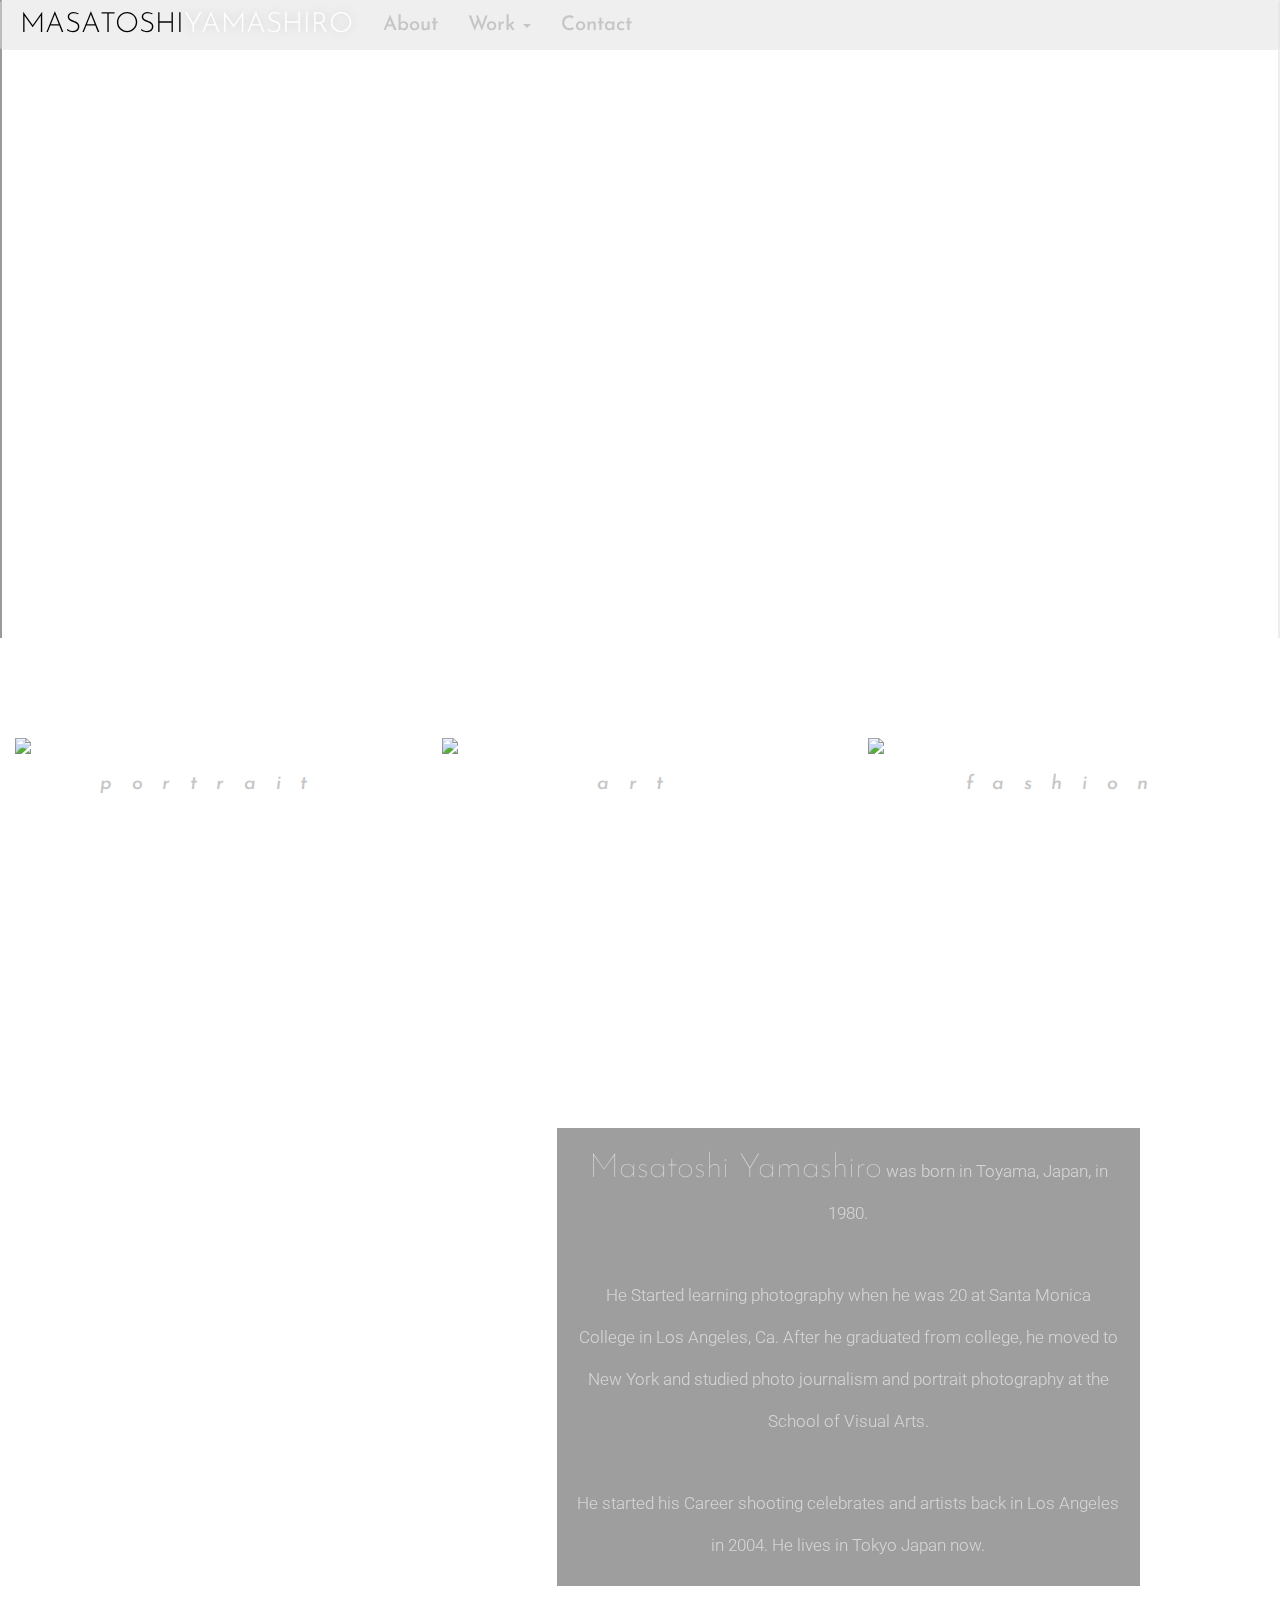
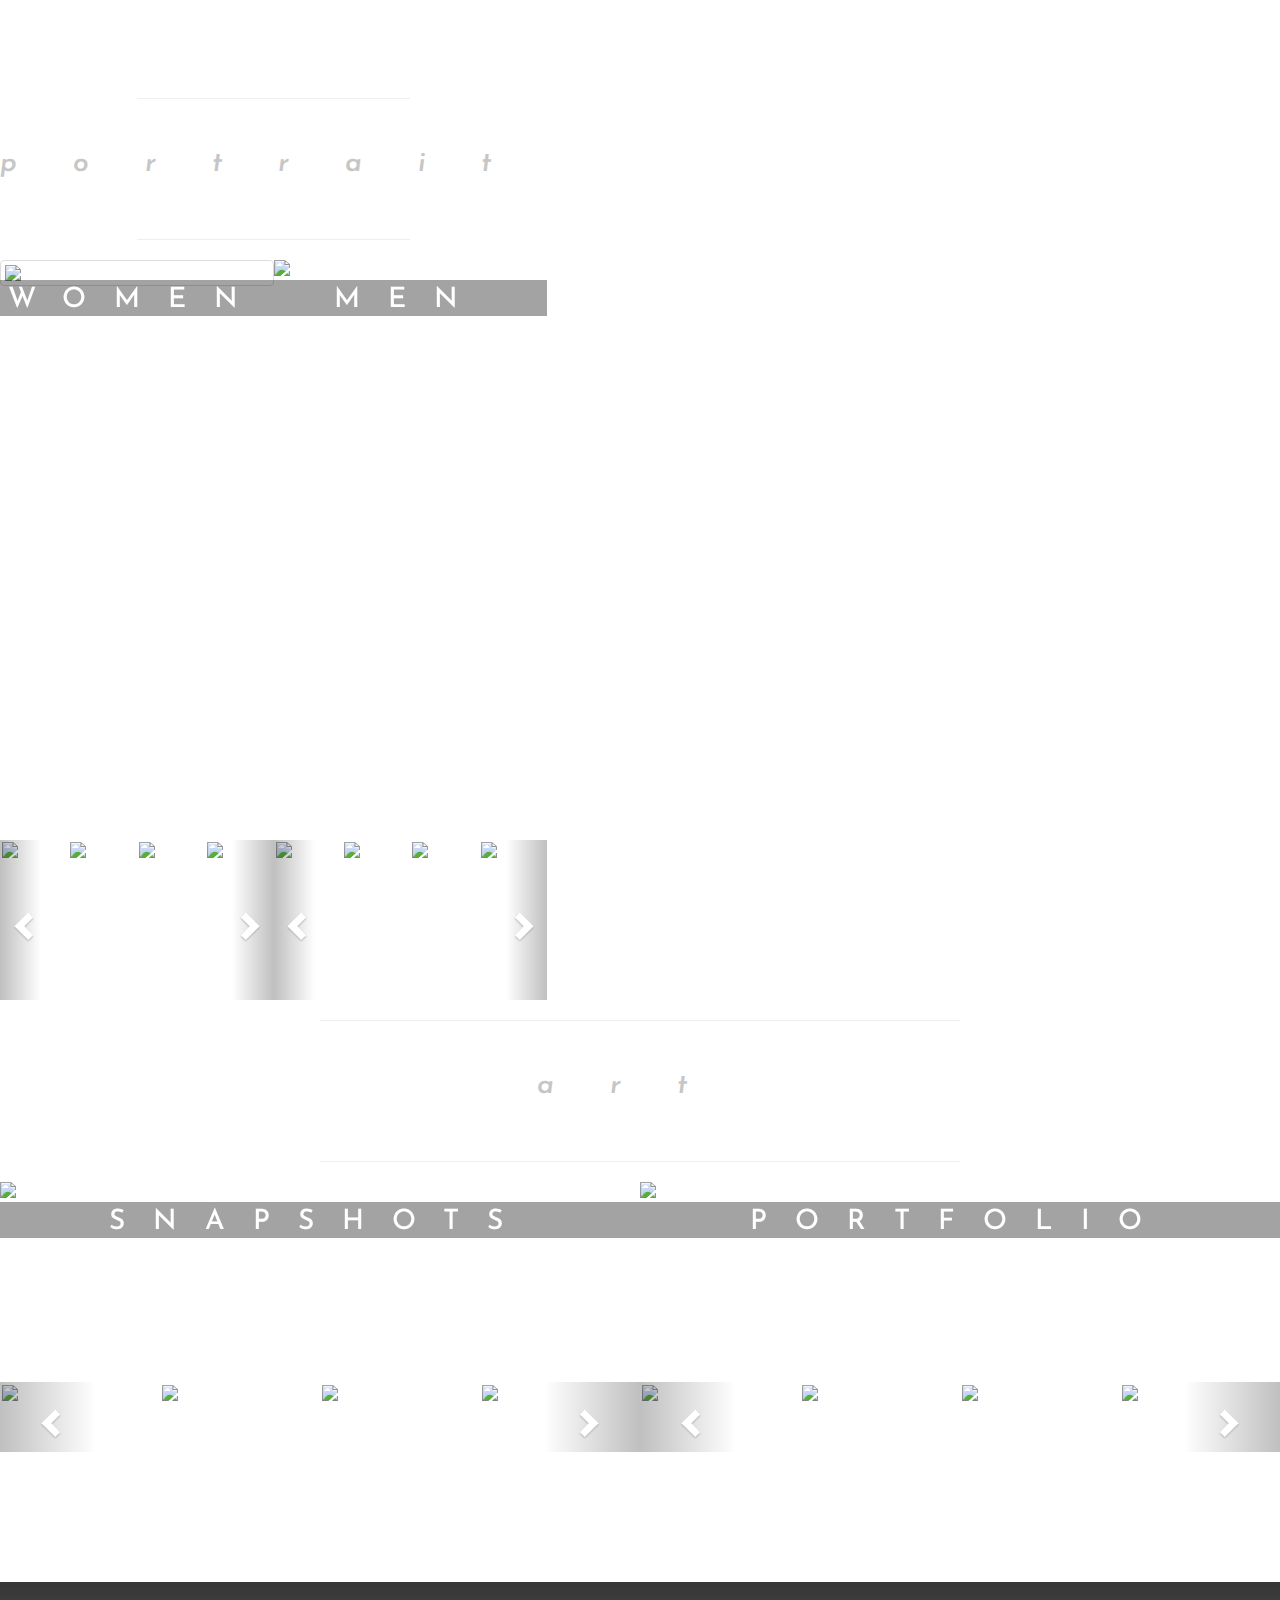
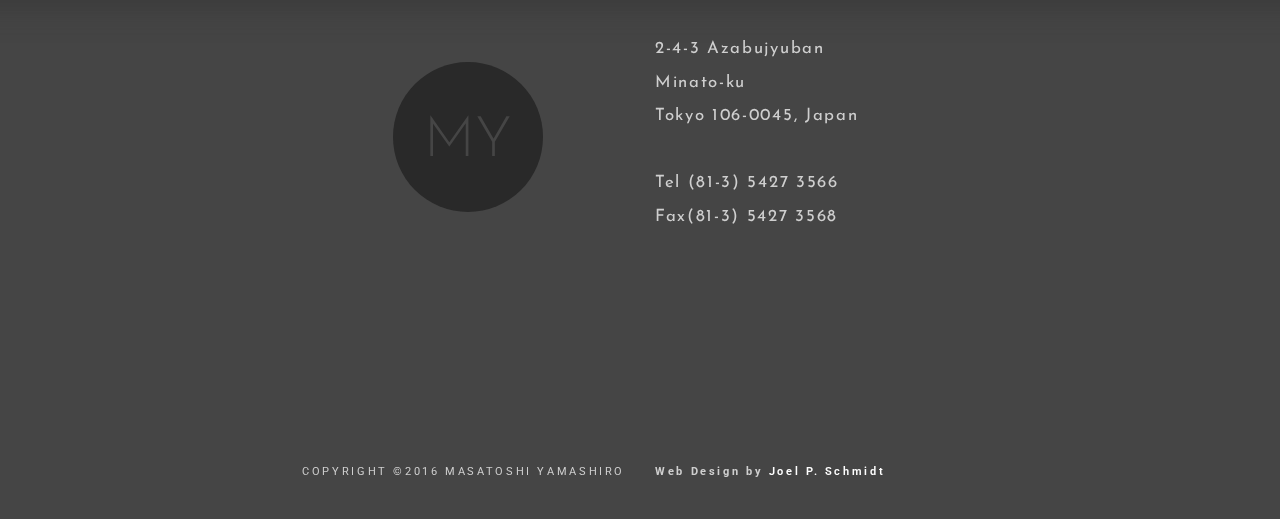
==== commit 19253c7f: "LOTS OF STUFF!" ====
--- a/index.html
+++ b/index.html
@@ -2,39 +2,36 @@
 <html >
   <head>
     <meta charset="UTF-8">
+    <meta name="viewport" content="width=device-width, initial-scale=1.0">
+
     <title>MasatoshiYamashiro Portfolio</title>
     
-    
+    <!-- STYLES -->
     
     <link rel='stylesheet prefetch' href='https://maxcdn.bootstrapcdn.com/bootstrap/3.3.5/css/bootstrap.min.css'>
 
     <link rel="stylesheet" href="css/style.css">
+
+    <link type="text/css" rel="stylesheet" href="css/featherlight.css" />
+
+    <link type="text/css" rel="stylesheet" href="css/featherlight.gallery.css" />
+
+    <link href="//cdn.rawgit.com/noelboss/featherlight/1.4.0/release/featherlight.min.css" type="text/css" rel="stylesheet" />
+
+    <link href="//cdn.rawgit.com/noelboss/featherlight/1.4.0/release/featherlight.gallery.min.css" type="text/css" rel="stylesheet" />
+
+
+    <!-- FONTS -->
     
     <link href='https://fonts.googleapis.com/css?family=Josefin+Sans:400,700italic,700,600italic,600,400italic,100,100italic,300,300italic' rel='stylesheet' type='text/css'>
 
     <link href='https://fonts.googleapis.com/css?family=Roboto:400,100,900italic,100italic,300,300italic,400italic,500,500italic,700,700italic,900' rel='stylesheet' type='text/css'>
+
+    <link href='http://fonts.googleapis.com/css?family=Raleway' type='text/css'>
 
 
     <!-- SMOOTHSCROLL JQ -->
     <script src='http://ajax.googleapis.com/ajax/libs/jquery/1.4.4/jquery.min.js'></script>
-
-    <!--<script>
-      $(function() {
-      $('a[href*="#"]:not([href="#"])').click(function() { 
-        $("#carousel1, #carousel2, #carousel3, #carousel4, #thumbcarousel1, #thumbcarousel2, #thumbcarousel3, #thumbcarousel4").off("click");
-        if (location.pathname.replace(/^\//,'') == this.pathname.replace(/^\//,'') && location.hostname == this.hostname) {
-          var target = $(this.hash);
-          target = target.length ? target : $('[name=' + this.hash.slice(1) +']');
-          if (target.length) {
-            $('html, body').animate({
-              scrollTop: target.offset().top
-            }, 1000);
-            return false;
-          }
-        }
-      });
-    });
-    </script>-->
 
     <script> 
       jQuery(document).ready(function($) {
@@ -45,9 +42,23 @@
     });
     </script>
     
-    <script src="https://maxcdn.bootstrapcdn.com/bootstrap/3.3.6/js/bootstrap.min.js" integrity="sha384-0mSbJDEHialfmuBBQP6A4Qrprq5OVfW37PRR3j5ELqxss1yVqOtnepnHVP9aJ7xS" crossorigin="anonymous"></script>
+    
+    <script src="http://jacobnewman.co.uk/test/vimeo/dist/jquery.vimeo.api.min.js"></script>
+
+  
+    <script src='http://cdnjs.cloudflare.com/ajax/libs/jquery/2.1.3/jquery.min.js'></script>
+
+    <script src="http://joelps.com/masatoshi/js/parallax.js"></script>
+
 
   </head>
+
+
+
+
+
+
+
 
   <body>
 
@@ -66,24 +77,24 @@
         <span class="icon-bar"></span>
         <span class="icon-bar"></span>
       </button>
-            <a class="navbar-brand" href="#"><span style="color:#000000; text-shadow:0 0 10px #c6c6c6;">MASATOSHI</span><span style="font-weight:300; color:#ffffff; text-shadow:0 0 10px #c6c6c6;">YAMASHIRO</span></a>
+            <a class="navbar-brand" href="#"><span style="font-weight: 300; color:#000000;">MASATOSHI</span><span style="font-weight:300; color:#ffffff; text-shadow:0 0 10px #c6c6c6;">YAMASHIRO</span></a>
           </div>
 
           <!-- Collect the nav links, forms, and other content for toggling -->
           <div class="collapse navbar-collapse" id="bs-example-navbar-collapse-1">
             <ul class="nav navbar-nav navfont">
-              <li class="active"><a href="#about" class="scroll">About <span class="sr-only">(current)</span></a></li>
+              <li><a href="#about" class="scroll navfont">About <span class="sr-only">(current)</span></a></li>
               <li class="dropdown">
-                <a href="#" class="dropdown-toggle" data-toggle="dropdown" role="button" aria-haspopup="true" aria-expanded="false">Work <span class="caret"></span></a>
+                <a href="#" class="dropdown-toggle navfont" data-toggle="dropdown" role="button" aria-haspopup="true" aria-expanded="false">Work <span class="caret"></span></a>
                 <ul class="dropdown-menu">
-                  <li><a href="#portrait" class="scroll">portrait</a></li>
-                  <li><a href="#art" class="scroll">art</a></li>
-                  <li><a href="#fashion"class="scroll">fashion</a></li>
-                  <li role="separator" class="divider"></li>
-                  <li><a href="#video" class="scroll">video</a></li>
+                  <li><a href="#portrait" class="scroll navfont">portrait</a></li>
+                  <li><a href="#art" class="scroll navfont">art</a></li>
+                  <li><a href="#fashion"class="scroll navfont">fashion</a></li>
+                  <li role="separator" class="divider navfont"></li>
+                  <li><a href="#video" class="scroll navfont">video</a></li>
                 </ul>
               </li>
-              <li><a href="#footer" class="scroll">Contact</a></li>
+              <li><a href="#footer" class="scroll navfont">Contact</a></li>
 
             </ul>
             <!--           <form class="navbar-form navbar-left" role="search">
@@ -110,7 +121,9 @@
 
                 <div id="dot-matrix"></div>
 
-               <iframe src="https://player.vimeo.com/video/77569975?background=1&autoplay=1&loop=1&title=0&byline=0&portrait=0&audio=0" width="500" height="281" frameborder="0" webkitallowfullscreen mozallowfullscreen allowfullscreen></iframe>
+               <!-- <iframe src="https://player.vimeo.com/video/77569975?background=1&autoplay=1&loop=1&title=0&byline=0&portrait=0&audio=0" width="500" height="281" frameborder="0" webkitallowfullscreen mozallowfullscreen allowfullscreen></iframe> -->
+
+               <iframe id="projectplayer" src="https://player.vimeo.com/video/77569975?api=1&background=1&autoplay=1&loop=1&volume=0"></iframe>
 
                </div> <!-- /flex-video widescreen -->
             </div><!-- /flex-video-wrapper -->
@@ -119,30 +132,31 @@
 
         <!-- <div id="bg" class="img-responsive"></div> -->
 
-        <section id="work" class="nopadding">
-
-          <div class="row nopadding">
+        <section id="work">
+
+          <div class="row nopadding serviceswrapper">
 
             <div class="col-md-4 services">
               <div class="servicebutton">
-                <a href="#portrait" class="scroll"><img src="http://joelps.com/masatoshi/assets/img/icons/icon1.svg" class="img-responsive center-block" height="20">
-                  <h1 class="text-center"><em>portrait</em></h1>
+                <a href="#portrait" class="scroll"><img src="http://joelps.com/masatoshi/assets/img/icons/icon1.svg" class="img-responsive center-block servicelink" height="20">
+                <h1 class="text-center"><em>portrait</em></h1>
                 </a>
               </div>
             </div>
 
             <div class="col-md-4 services">
               <div class="servicebutton">
-                <a href="#art" class="scroll"><img src="http://joelps.com/masatoshi/assets/img/icons/icon3.svg" class="img-responsive center-block">
-                  <h1 class="text-center"><em>art</em></h1>
+                <a href="#art" class="scroll"><img src="http://joelps.com/masatoshi/assets/img/icons/icon3.svg" class="img-responsive center-block servicelink">
+                <h1 class="text-center"><em>art</em></h1>
                 </a>
+                
               </div>
             </div>
 
             <div class="col-md-4 services">
               <div class="servicebutton">
-                <a href="#fashion" class="scroll"><img src="http://joelps.com/masatoshi/assets/img/icons/icon2.svg" class="img-responsive center-block">
-                  <h1 class="text-center"><em>fashion</em></h1>
+                <a href="#fashion" class="scroll"><img src="http://joelps.com/masatoshi/assets/img/icons/icon2.svg" class="img-responsive center-block servicelink">
+                <h1 class="text-center"><em>fashion</em></h1>
                 </a>
               </div>
             </div>
@@ -153,11 +167,15 @@
 
         <!-- SERVICES SECTION END -->
 
-        <section id="about" class="nopadding">
-
-          <div class="row">
-
-            <div class="col-md-4 center-block nopadding">
+        <section id="about" style="background:transparent;">
+        
+        <div id="parallax-window" data-parallax="scroll" data-image-src="http://joelps.com/masatoshi/assets/img/art__38.jpg" class="img-responsive">
+
+          <div class="container" style="background:transparent; height:100%; width:100%;">
+
+          <div class="row backgroundiosfallback" style="background:transparent;">
+
+            <div class="col-md-4 center-block nopadding" style="background:transparent;">
               <!--               <img src="http://joelps.com/assets/img/masatoshiportrait.jpg" class="img-responsive img-circle portrait center-block" alt="Mayatoshi Yamashiro Portrait"> -->
               <div class="avatar">
                 <div id="masaspic" class="img-responsive"></div>
@@ -175,12 +193,17 @@
               <p class="text-center biotext">
                 He started his Career shooting celebrates and artists back in Los Angeles in 2004. He lives in Tokyo Japan now.</p>
 
-            </div>
-
-          </div>
-
-        </section>
-
+            </div><!-- /col-md-8 bio -->
+
+          </div><!-- col-md-4 center-block nopadding -->
+
+        </div><!-- /row parallax-window -->
+      </div>
+
+      </div><!-- /parallax-window -->
+
+        
+    </section>
 
         <!-- ABOUT SECTION END -->
 
@@ -195,48 +218,51 @@
             <div class="col-sm-6 nopadding">
               <h2 class="text-center">WOMEN</h2>
               <div id="carousel1" class="carousel slide" data-ride="carousel">
-                <div class="carousel-inner">
+                <div class="carousel-inner big">
                   <div class="item active">
-                    <img src="http://placehold.it/350x250/e8117f/fff&amp;text=Product+Main">
-                  </div>
-                  <div class="item">
-                    <img src="http://placehold.it/350x250/00ffff/000&amp;text=Product+Image+2">
-                  </div>
-                  <div class="item">
-                    <img src="http://placehold.it/350x250/ff00ff/fff&amp;text=Product+Image+3">
-                  </div>
-                  <div class="item">
-                    <img src="http://placehold.it/350x250/ffff00/000&amp;text=Product+Image+4">
-                  </div>
-                  <div class="item">
-                    <img src="http://placehold.it/350x250/612b65/fff&amp;text=Product+Image+5">
-                  </div>
-                  <div class="item">
-                    <img src="http://placehold.it/350x250/00ffff/000&amp;text=Product+Image+6">
-                  </div>
-                  <div class="item">
-                    <img src="http://placehold.it/350x250/db371b/fff&amp;text=Product+Image+7">
-                  </div>
-                  <div class="item">
-                    <img src="http://placehold.it/350x250/feb8aa/000&amp;text=Product+Image+8">
+                    <a href="http://joelps.com/masatoshi/assets/img/large/women__02LARGE.jpg" class="thumbnail gallery img-responsive" data-featherlight="image"><img src="http://joelps.com/masatoshi/assets/img/women__02.jpg">
+                    </a>
+                  </div>
+                  <div class="item">
+                    <a href="http://joelps.com/masatoshi/assets/img/larger/women__01.jpg">
+                    <img src="http://joelps.com/masatoshi/assets/img/women__01.jpg">
+                  </a>
+                  </div>
+                  <div class="item">
+                    <img src="http://joelps.com/masatoshi/assets/img/women__04.jpg">
+                  </div>
+                  <div class="item">
+                    <img src="http://joelps.com/masatoshi/assets/img/women__03.jpg">
+                  </div>
+                  <div class="item">
+                    <img src="http://joelps.com/masatoshi/assets/img/women__06.jpg">
+                  </div>
+                  <div class="item">
+                    <img src="http://joelps.com/masatoshi/assets/img/women__05.jpg">
+                  </div>
+                  <div class="item">
+                    <img src="http://joelps.com/masatoshi/assets/img/women__08.jpg">
+                  </div>
+                  <div class="item">
+                    <img src="http://joelps.com/masatoshi/assets/img/women__07.jpg">
                   </div>
                 </div>
               </div>
               <div class="clearfix">
                 <div id="thumbcarousel1" class="carousel slide" data-interval="false">
-                  <div class="carousel-inner">
+                  <div class="carousel-inner small">
                     <div class="item active">
-                      <div data-target="#carousel1" data-slide-to="0" class="thumb"><img src="http://placehold.it/100/e8117f/fff&amp;text=Product+Main"></div>
-                      <div data-target="#carousel1" data-slide-to="1" class="thumb"><img src="http://placehold.it/100/00ffff/000&amp;text=Product+Image+2"></div>
-                      <div data-target="#carousel1" data-slide-to="2" class="thumb"><img src="http://placehold.it/100/ff00ff/fff&amp;text=Product+Image+3"></div>
-                      <div data-target="#carousel1" data-slide-to="3" class="thumb"><img src="http://placehold.it/100/ffff00/000&amp;text=Product+Image+4"></div>
+                      <div data-target="#carousel1" data-slide-to="0" class="thumb"><img src="http://joelps.com/masatoshi/assets/img/women__02.jpg"></div>
+                      <div data-target="#carousel1" data-slide-to="1" class="thumb"><img src="http://joelps.com/masatoshi/assets/img/women__01.jpg"></div>
+                      <div data-target="#carousel1" data-slide-to="2" class="thumb"><img src="http://joelps.com/masatoshi/assets/img/women__04.jpg"></div>
+                      <div data-target="#carousel1" data-slide-to="3" class="thumb"><img src="http://joelps.com/masatoshi/assets/img/women__03.jpg"></div>
                     </div>
                     <!-- /item -->
                     <div class="item">
-                      <div data-target="#carousel1" data-slide-to="4" class="thumb"><img src="http://placehold.it/100/612b65/fff&amp;text=Product+Image+5"></div>
-                      <div data-target="#carousel1" data-slide-to="5" class="thumb"><img src="http://placehold.it/100/00ffcc/000&amp;text=Product+Image+6"></div>
-                      <div data-target="#carousel1" data-slide-to="6" class="thumb"><img src="http://placehold.it/100/db371b/fff&amp;text=Product+Image+7"></div>
-                      <div data-target="#carousel1" data-slide-to="7" class="thumb"><img src="http://placehold.it/100/feb8aa/000&amp;text=Product+Image+8"></div>
+                      <div data-target="#carousel1" data-slide-to="4" class="thumb"><img src="http://joelps.com/masatoshi/assets/img/women__06.jpg"></div>
+                      <div data-target="#carousel1" data-slide-to="5" class="thumb"><img src="http://joelps.com/masatoshi/assets/img/women__05.jpg"></div>
+                      <div data-target="#carousel1" data-slide-to="6" class="thumb"><img src="http://joelps.com/masatoshi/assets/img/women__08.jpg"></div>
+                      <div data-target="#carousel1" data-slide-to="7" class="thumb"><img src="http://joelps.com/masatoshi/assets/img/women__07.jpg"></div>
                     </div>
                     <!-- /item -->
                   </div>
@@ -265,48 +291,48 @@
               <h2>MEN</h2>
 
               <div id="carousel2" class="carousel slide" data-ride="carousel">
-                <div class="carousel-inner">
+                <div class="carousel-inner big">
                   <div class="item active">
-                    <img src="http://placehold.it/350x250/e8117f/fff&amp;text=Product+Main">
-                  </div>
-                  <div class="item">
-                    <img src="http://placehold.it/350x250/00ffff/000&amp;text=Product+Image+2">
-                  </div>
-                  <div class="item">
-                    <img src="http://placehold.it/350x250/ff00ff/fff&amp;text=Product+Image+3">
-                  </div>
-                  <div class="item">
-                    <img src="http://placehold.it/350x250/ffff00/000&amp;text=Product+Image+4">
-                  </div>
-                  <div class="item">
-                    <img src="http://placehold.it/350x250/612b65/fff&amp;text=Product+Image+5">
-                  </div>
-                  <div class="item">
-                    <img src="http://placehold.it/350x250/00ffff/000&amp;text=Product+Image+6">
-                  </div>
-                  <div class="item">
-                    <img src="http://placehold.it/350x250/db371b/fff&amp;text=Product+Image+7">
-                  </div>
-                  <div class="item">
-                    <img src="http://placehold.it/350x250/feb8aa/000&amp;text=Product+Image+8">
+                    <img src="http://joelps.com/masatoshi/assets/img/men_08A014.jpg">
+                  </div>
+                  <div class="item">
+                    <img src="http://joelps.com/masatoshi/assets/img/men_022.jpg">
+                  </div>
+                  <div class="item">
+                    <img src="http://joelps.com/masatoshi/assets/img/men_08015.jpg">
+                  </div>
+                  <div class="item">
+                    <img src="http://joelps.com/masatoshi/assets/img/men_1062004.jpg">
+                  </div>
+                  <div class="item">
+                    <img src="http://joelps.com/masatoshi/assets/img/men_1062A003.jpg">
+                  </div>
+                  <div class="item">
+                    <img src="http://joelps.com/masatoshi/assets/img/men_15A012.jpg">
+                  </div>
+                  <div class="item">
+                    <img src="http://joelps.com/masatoshi/assets/img/men_15013.jpg">
+                  </div>
+                  <div class="item">
+                    <img src="http://joelps.com/masatoshi/assets/img/men_16 (1)A010.jpg">
                   </div>
                 </div>
               </div>
               <div class="clearfix">
                 <div id="thumbcarousel2" class="carousel slide" data-interval="false">
-                  <div class="carousel-inner">
+                  <div class="carousel-inner small">
                     <div class="item active">
-                      <div data-target="#carousel2" data-slide-to="0" class="thumb"><img src="http://placehold.it/100/e8117f/fff&amp;text=Product+Main"></div>
-                      <div data-target="#carousel2" data-slide-to="1" class="thumb"><img src="http://placehold.it/100/00ffff/000&amp;text=Product+Image+2"></div>
-                      <div data-target="#carousel2" data-slide-to="2" class="thumb"><img src="http://placehold.it/100/ff00ff/fff&amp;text=Product+Image+3"></div>
-                      <div data-target="#carousel2" data-slide-to="3" class="thumb"><img src="http://placehold.it/100/ffff00/000&amp;text=Product+Image+4"></div>
+                      <div data-target="#carousel2" data-slide-to="0" class="thumb"><img src="http://joelps.com/masatoshi/assets/img/men_08A014.jpg"></div>
+                      <div data-target="#carousel2" data-slide-to="1" class="thumb"><img src="http://joelps.com/masatoshi/assets/img/men_022.jpg"></div>
+                      <div data-target="#carousel2" data-slide-to="2" class="thumb"><img src="http://joelps.com/masatoshi/assets/img/men_08015.jpg"></div>
+                      <div data-target="#carousel2" data-slide-to="3" class="thumb"><img src="http://joelps.com/masatoshi/assets/img/men_1062004.jpg"></div>
                     </div>
                     <!-- /item -->
                     <div class="item">
-                      <div data-target="#carousel2" data-slide-to="4" class="thumb"><img src="http://placehold.it/100/612b65/fff&amp;text=Product+Image+5"></div>
-                      <div data-target="#carousel2" data-slide-to="5" class="thumb"><img src="http://placehold.it/100/00ffcc/000&amp;text=Product+Image+6"></div>
-                      <div data-target="#carousel2" data-slide-to="6" class="thumb"><img src="http://placehold.it/100/db371b/fff&amp;text=Product+Image+7"></div>
-                      <div data-target="#carousel2" data-slide-to="7" class="thumb"><img src="http://placehold.it/100/feb8aa/000&amp;text=Product+Image+8"></div>
+                      <div data-target="#carousel2" data-slide-to="4" class="thumb"><img src="http://joelps.com/masatoshi/assets/img/men_1062A003.jpg"></div>
+                      <div data-target="#carousel2" data-slide-to="5" class="thumb"><img src="http://joelps.com/masatoshi/assets/img/men_15A012.jpg"></div>
+                      <div data-target="#carousel2" data-slide-to="6" class="thumb"><img src="http://joelps.com/masatoshi/assets/img/men_15013.jpg"></div>
+                      <div data-target="#carousel2" data-slide-to="7" class="thumb"><img src="http://joelps.com/masatoshi/assets/img/men_16 (1)A010.jpg"></div>
                     </div>
                     <!-- /item -->
                   </div>
@@ -338,33 +364,33 @@
 
             <!--             CAROUSEL 3 -->
             <div class="col-sm-6 nopadding">
-              <h2>snapshots</h2>
+              <h2>SNAPSHOTS</h2>
 
               <div id="carousel3" class="carousel slide" data-ride="carousel">
                 <div class="carousel-inner">
                   <div class="item active">
-                    <img src="http://placehold.it/350x250/e8117f/fff&amp;text=Product+Main">
-                  </div>
-                  <div class="item">
-                    <img src="http://placehold.it/350x250/00ffff/000&amp;text=Product+Image+2">
-                  </div>
-                  <div class="item">
-                    <img src="http://placehold.it/350x250/ff00ff/fff&amp;text=Product+Image+3">
-                  </div>
-                  <div class="item">
-                    <img src="http://placehold.it/350x250/ffff00/000&amp;text=Product+Image+4">
-                  </div>
-                  <div class="item">
-                    <img src="http://placehold.it/350x250/612b65/fff&amp;text=Product+Image+5">
-                  </div>
-                  <div class="item">
-                    <img src="http://placehold.it/350x250/00ffff/000&amp;text=Product+Image+6">
-                  </div>
-                  <div class="item">
-                    <img src="http://placehold.it/350x250/db371b/fff&amp;text=Product+Image+7">
-                  </div>
-                  <div class="item">
-                    <img src="http://placehold.it/350x250/feb8aa/000&amp;text=Product+Image+8">
+                    <img src="http://joelps.com/masatoshi/assets/img/snap_001.jpg">
+                  </div>
+                  <div class="item">
+                    <img src="http://joelps.com/masatoshi/assets/img/snap_002.jpg">
+                  </div>
+                  <div class="item">
+                    <img src="http://joelps.com/masatoshi/assets/img/snap_003.jpg">
+                  </div>
+                  <div class="item">
+                    <img src="http://joelps.com/masatoshi/assets/img/snap_004.jpg">
+                  </div>
+                  <div class="item">
+                    <img src="http://joelps.com/masatoshi/assets/img/snap_005.jpg">
+                  </div>
+                  <div class="item">
+                    <img src="http://joelps.com/masatoshi/assets/img/snap_006.jpg">
+                  </div>
+                  <div class="item">
+                    <img src="http://joelps.com/masatoshi/assets/img/snap_007.jpg">
+                  </div>
+                  <div class="item">
+                    <img src="http://joelps.com/masatoshi/assets/img/snap_008.jpg">
                   </div>
                 </div>
               </div>
@@ -372,25 +398,25 @@
                 <div id="thumbcarousel3" class="carousel slide" data-interval="false">
                   <div class="carousel-inner">
                     <div class="item active">
-                      <div data-target="#carousel3" data-slide-to="0" class="thumb"><img src="http://placehold.it/100/e8117f/fff&amp;text=Product+Main"></div>
-                      <div data-target="#carousel3" data-slide-to="1" class="thumb"><img src="http://placehold.it/100/00ffff/000&amp;text=Product+Image+2"></div>
-                      <div data-target="#carousel3" data-slide-to="2" class="thumb"><img src="http://placehold.it/100/ff00ff/fff&amp;text=Product+Image+3"></div>
-                      <div data-target="#carousel3" data-slide-to="3" class="thumb"><img src="http://placehold.it/100/ffff00/000&amp;text=Product+Image+4"></div>
+                      <div data-target="#carousel3" data-slide-to="0" class="thumb"><img src="http://joelps.com/masatoshi/assets/img/snap_001.jpg"></div>
+                      <div data-target="#carousel3" data-slide-to="1" class="thumb"><img src="http://joelps.com/masatoshi/assets/img/snap_002.jpg"></div>
+                      <div data-target="#carousel3" data-slide-to="2" class="thumb"><img src="http://joelps.com/masatoshi/assets/img/snap_003.jpg"></div>
+                      <div data-target="#carousel3" data-slide-to="3" class="thumb"><img src="http://joelps.com/masatoshi/assets/img/snap_004.jpg"></div>
                     </div>
                     <!-- /item -->
                     <div class="item">
-                      <div data-target="#carousel3" data-slide-to="4" class="thumb"><img src="http://placehold.it/100/612b65/fff&amp;text=Product+Image+5"></div>
-                      <div data-target="#carousel3" data-slide-to="5" class="thumb"><img src="http://placehold.it/100/00ffcc/000&amp;text=Product+Image+6"></div>
-                      <div data-target="#carousel3" data-slide-to="6" class="thumb"><img src="http://placehold.it/100/db371b/fff&amp;text=Product+Image+7"></div>
-                      <div data-target="#carousel3" data-slide-to="7" class="thumb"><img src="http://placehold.it/100/feb8aa/000&amp;text=Product+Image+8"></div>
+                      <div data-target="#carousel3" data-slide-to="4" class="thumb"><img src="http://joelps.com/masatoshi/assets/img/snap_005.jpg"></div>
+                      <div data-target="#carousel3" data-slide-to="5" class="thumb"><img src="http://joelps.com/masatoshi/assets/img/snap_006.jpg"></div>
+                      <div data-target="#carousel3" data-slide-to="6" class="thumb"><img src="http://joelps.com/masatoshi/assets/img/snap_007.jpg"></div>
+                      <div data-target="#carousel3" data-slide-to="7" class="thumb"><img src="http://joelps.com/masatoshi/assets/img/snap_008.jpg"></div>
                     </div>
                     <!-- /item -->
                   </div>
                   <!-- /carousel-inner -->
-                   <a class="left carousel-control" href="#thumbcarousel3" role="button" data-slide="prev" onclick="$('#thumbcarousel3').carousel('prev')">
+                   <a class="left carousel-control short" href="#thumbcarousel3" role="button" data-slide="prev" onclick="$('#thumbcarousel3').carousel('prev')">
                     <span class="glyphicon glyphicon-chevron-left"></span>
                   </a>
-                  <a class="right carousel-control" href="#thumbcarousel3" role="button" data-slide="next" onclick="$('#thumbcarousel3').carousel('next')">
+                  <a class="right carousel-control short" href="#thumbcarousel3" role="button" data-slide="next" onclick="$('#thumbcarousel3').carousel('next')">
                     <span class="glyphicon glyphicon-chevron-right"></span>
                   </a>
                 </div>
@@ -403,32 +429,32 @@
 
             <!--             CAROUSEL 4 -->
             <div class="col-sm-6 nopadding">
-              <h2 class="text-center">portfolio</h2>
+              <h2 class="text-center">PORTFOLIO</h2>
               <div id="carousel4" class="carousel slide" data-ride="carousel">
                 <div class="carousel-inner">
                   <div class="item active">
-                    <img src="http://placehold.it/350x250/e8117f/fff&amp;text=Product+Main">
-                  </div>
-                  <div class="item">
-                    <img src="http://placehold.it/350x250/00ffff/000&amp;text=Product+Image+2">
-                  </div>
-                  <div class="item">
-                    <img src="http://placehold.it/350x250/ff00ff/fff&amp;text=Product+Image+3">
-                  </div>
-                  <div class="item">
-                    <img src="http://placehold.it/350x250/ffff00/000&amp;text=Product+Image+4">
-                  </div>
-                  <div class="item">
-                    <img src="http://placehold.it/350x250/612b65/fff&amp;text=Product+Image+5">
-                  </div>
-                  <div class="item">
-                    <img src="http://placehold.it/350x250/00ffff/000&amp;text=Product+Image+6">
-                  </div>
-                  <div class="item">
-                    <img src="http://placehold.it/350x250/db371b/fff&amp;text=Product+Image+7">
-                  </div>
-                  <div class="item">
-                    <img src="http://placehold.it/350x250/feb8aa/000&amp;text=Product+Image+8">
+                    <img src="http://joelps.com/masatoshi/assets/img/art_015.jpg">
+                  </div>
+                  <div class="item">
+                    <img src="http://joelps.com/masatoshi/assets/img/art_016.jpg">
+                  </div>
+                  <div class="item">
+                    <img src="http://joelps.com/masatoshi/assets/img/art_017.jpg">
+                  </div>
+                  <div class="item">
+                    <img src="http://joelps.com/masatoshi/assets/img/art_018.jpg">
+                  </div>
+                  <div class="item">
+                    <img src="http://joelps.com/masatoshi/assets/img/art_019.jpg">
+                  </div>
+                  <div class="item">
+                    <img src="http://joelps.com/masatoshi/assets/img/art_020.jpg">
+                  </div>
+                  <div class="item">
+                    <img src="http://joelps.com/masatoshi/assets/img/art__30.jpg">
+                  </div>
+                  <div class="item">
+                    <img src="http://joelps.com/masatoshi/assets/img/art__31.jpg">
                   </div>
                 </div>
               </div>
@@ -436,25 +462,25 @@
                 <div id="thumbcarousel4" class="carousel slide" data-interval="false">
                   <div class="carousel-inner">
                     <div class="item active">
-                      <div data-target="#carousel4" data-slide-to="0" class="thumb"><img src="http://placehold.it/100/e8117f/fff&amp;text=Product+Main"></div>
-                      <div data-target="#carousel4" data-slide-to="1" class="thumb"><img src="http://placehold.it/100/00ffff/000&amp;text=Product+Image+2"></div>
-                      <div data-target="#carousel4" data-slide-to="2" class="thumb"><img src="http://placehold.it/100/ff00ff/fff&amp;text=Product+Image+3"></div>
-                      <div data-target="#carousel4" data-slide-to="3" class="thumb"><img src="http://placehold.it/100/ffff00/000&amp;text=Product+Image+4"></div>
+                      <div data-target="#carousel4" data-slide-to="0" class="thumb"><img src="http://joelps.com/masatoshi/assets/img/art_015.jpg"></div>
+                      <div data-target="#carousel4" data-slide-to="1" class="thumb"><img src="http://joelps.com/masatoshi/assets/img/art_016.jpg"></div>
+                      <div data-target="#carousel4" data-slide-to="2" class="thumb"><img src="http://joelps.com/masatoshi/assets/img/art_017.jpg"></div>
+                      <div data-target="#carousel4" data-slide-to="3" class="thumb"><img src="http://joelps.com/masatoshi/assets/img/art_018.jpg"></div>
                     </div>
                     <!-- /item -->
                     <div class="item">
-                      <div data-target="#carousel4" data-slide-to="4" class="thumb"><img src="http://placehold.it/100/612b65/fff&amp;text=Product+Image+5"></div>
-                      <div data-target="#carousel4" data-slide-to="5" class="thumb"><img src="http://placehold.it/100/00ffcc/000&amp;text=Product+Image+6"></div>
-                      <div data-target="#carousel4" data-slide-to="6" class="thumb"><img src="http://placehold.it/100/db371b/fff&amp;text=Product+Image+7"></div>
-                      <div data-target="#carousel4" data-slide-to="7" class="thumb"><img src="http://placehold.it/100/feb8aa/000&amp;text=Product+Image+8"></div>
+                      <div data-target="#carousel4" data-slide-to="4" class="thumb"><img src="http://joelps.com/masatoshi/assets/img/art_019.jpg"></div>
+                      <div data-target="#carousel4" data-slide-to="5" class="thumb"><img src="http://joelps.com/masatoshi/assets/img/art_020.jpg"></div>
+                      <div data-target="#carousel4" data-slide-to="6" class="thumb"><img src="http://joelps.com/masatoshi/assets/img/art__30.jpg"></div>
+                      <div data-target="#carousel4" data-slide-to="7" class="thumb"><img src="http://joelps.com/masatoshi/assets/img/art__31.jpg"></div>
                     </div>
                     <!-- /item -->
                   </div>
                   <!-- /carousel-inner -->
-                   <a class="left carousel-control" href="#thumbcarousel4" role="button" data-slide="prev" onclick="$('#thumbcarousel4').carousel('prev')">
+                   <a class="left carousel-control short" href="#thumbcarousel4" role="button" data-slide="prev" onclick="$('#thumbcarousel4').carousel('prev')">
                     <span class="glyphicon glyphicon-chevron-left"></span>
                   </a>
-                  <a class="right carousel-control" href="#thumbcarousel4" role="button" data-slide="next" onclick="$('#thumbcarousel4').carousel('next')">
+                  <a class="right carousel-control short" href="#thumbcarousel4" role="button" data-slide="next" onclick="$('#thumbcarousel4').carousel('next')">
                     <span class="glyphicon glyphicon-chevron-right"></span>
                   </a>
                 </div>
@@ -472,26 +498,112 @@
         <section id="footer" class="nopadding">
 
           <div class="row footer">
-            <div class="col-xs-12 col-sm-6  col-lg-8 nopadding"></div>
-
-            <div class="col-xs-6  col-lg-4 nopadding"></div>
-
-        </section>
-
-        <!--     FOOTER END -->
-
-        </div>
-        <!--     TOP ROW -->
-
-      </div>
-      <!--   CONTAINER-FLUID END   -->
+
+            <div class="footer-top">
+
+              <div class="col-sm-6 logowrap">
+                
+                <div class="logo">
+                  <h1 class="mt text-center">MY</h1>
+                </div>
+
+              </div>
+
+              <div class="col-sm-6">
+                  <p class="address">
+                      2-4-3 Azabujyuban<br> 
+                      Minato-ku<br>
+                      Tokyo 106-0045, Japan<br>
+                      <br>
+                      Tel (81-3) 5427 3566<br>
+                      Fax(81-3) 5427 3568<br>
+                  </p>
+
+                 <div class="social">
+                  <ul>
+                    <a href="#" target="_blank"><li class="fontawesome-envelope mail"></li></a>
+                    <a href="https://www.facebook.com/masatoshi.yamashiro.1" target="_blank"><li class="brandico-facebook fb"></li></a>
+                    <a href="#" target="_blank"><li class="brandico-twitter-bird twt"></li></a>
+                    <!-- <a href="#"><li class="brandico-github gh"></li></a> -->
+                    <a href="#" target="_blank"><li class="brandico-instagram insta"></li></a>
+                    <!-- <a href="#"><li class="brandico-vimeo-rect vim"></li></a> -->
+                    <!-- <a href="#"><li class="brandico-wordpress wp"></li></a> -->
+                  </ul>
+
+                </div><!-- /social -->
+
+              </div> <!-- /col-sm-6 -->
+
+           </div><!-- /footer-top -->
+          
+          <div class="row copycredit">
+
+           <div class="col-xs-12 col-sm-6 col-md-6 col-lg-6">
+             <p class="copy">
+               COPYRIGHT &#169;2016 MASATOSHI YAMASHIRO</p>
+           </div> 
+
+            <div class="col-xs-12 col-sm-6 col-md-6 col-lg-6">
+               <p class="credit"><strong>Web Design by <a href="http://joelps.com" style="color:#ffffff; font-weight:600;" target="_blank">Joel P. Schmidt</a></strong>
+             </p>
+            </div>
+          
+          </div><!-- /copycredit -->
+
+        </div><!-- /row footer -->
+
+        </section><!-- /footer -->
+
+        </div><!-- TOP ROW -->
+
+      </div><!--   CONTAINER-FLUID END   -->
 
 </body>
-    <script src='http://cdnjs.cloudflare.com/ajax/libs/jquery/2.1.3/jquery.min.js'></script>
-<script src='http://maxcdn.bootstrapcdn.com/bootstrap/3.3.5/js/bootstrap.min.js'></script>
-<script src='http://joel.ps.com/assets/js/assets/js/nvbrtoggle.js'></script>
-
-        <script src="js/index.js"></script>
+    
+    <script src='http://maxcdn.bootstrapcdn.com/bootstrap/3.3.5/js/bootstrap.min.js'></script>
+    
+    <!-- FOR PARALLAX -->
+    <script src="https://ajax.googleapis.com/ajax/libs/jquery/1.11.0/jquery.min.js"></script>
+    <script src="js/parallax.min.js"></script>
+
+    <script src="js/index.js"></script>
+
+    <script src="js/featherlight.js" type="text/javascript" charset="utf-8"></script>
+    <script src="js/featherlight.gallery.js" type="text/javascript" charset="utf-8"></script>
+    
+    <script src="//code.jquery.com/jquery-latest.js"></script>
+  
+    <script src="//cdn.rawgit.com/noelboss/featherlight/1.4.0/release/featherlight.min.js" type="text/javascript" charset="utf-8"></script>
+    
+    <script src="//cdn.rawgit.com/noelboss/featherlight/1.4.0/release/featherlight.gallery.min.js" type="text/javascript" charset="utf-8"></script>
+
+    <script>
+      $(document).ready(function(){
+        $('.gallery').featherlightGallery({
+          gallery: {
+            fadeIn: 300,
+            fadeOut: 300
+          },
+          openSpeed:    300,
+          closeSpeed:   300
+        });
+        $('.gallery2').featherlightGallery({
+          gallery: {
+            next: 'next »',
+            previous: '« previous'
+          },
+          variant: 'featherlight-gallery2'
+        });
+      });
+
+      (function(i,s,o,g,r,a,m){i['GoogleAnalyticsObject']=r;i[r]=i[r]||function(){
+      (i[r].q=i[r].q||[]).push(arguments)},i[r].l=1*new Date();a=s.createElement(o),
+      m=s.getElementsByTagName(o)[0];a.async=1;a.src=g;m.parentNode.insertBefore(a,m)
+      })(window,document,'script','//stats.g.doubleclick.net/dc.js','ga');
+
+      ga('create', 'UA-5342062-6', 'noelboss.github.io');
+      ga('send', 'pageview');
+    </script>
 
     
     
--- a/css/style.css
+++ b/css/style.css
@@ -1,3 +1,21 @@
+@import url(http://weloveiconfonts.com/api/?family=brandico|fontawesome|iconicfill);
+
+/* brandico */
+[class*="brandico-"]:before {
+  font-family: 'brandico', sans-serif;
+}
+
+/* fontawesome */
+[class*="fontawesome-"]:before {
+  font-family: 'FontAwesome', sans-serif;
+}
+
+/* iconicfill */
+[class*="iconicfill-"]:before {
+  font-family: 'IconicFill', sans-serif;
+}
+
+
 body {
   width: 100%;
   margin:0;
@@ -17,6 +35,7 @@
 .nopadding {
    padding: 0 !important;
    margin: 0 !important;
+   height: 100% !important;
 }
 
 #bg {
@@ -57,16 +76,139 @@
   font-size: 2em;
 }
 
+@media (max-width: 772px){
+  .navbar-brand {
+  max-width: 70%;
+  font-size: 1.3em;
+  }
+}
+
 .navfont {
   font-family: 'Josefin Sans', sans-serif;
   font-weight: 500;
   font-size: 1.2em;
-}
-
-#about {
-  height: 43vw;
-  background-color: #eaeaea;
-  box-shadow: 0 0 10px 5px #d2d2d2 inset;
+  color: #c6c6c6 !important;
+}
+
+ul.nav.navbar-nav.navfont {}
+
+ul.nav.navbar-nav.navfont {}
+
+.navfont :hover {
+  color:#000000 !important;
+}
+
+.navbar-default .navbar-toggle {
+    border-color: transparent !important;
+}
+.navbar-toggle {
+    position: relative;
+    float: right;
+    padding: 9px 10px;
+    margin-top: 8px;
+    margin-right: 35px !important;
+    margin-bottom: 8px;
+    background-color: transparent;
+    background-image: none;
+    border: 1px solid transparent;
+    border-radius: 0px !important;
+}
+
+.dropdown-menu{
+background-color:rgba(224, 224, 224, 0.5);
+border: none;
+}
+
+#about {
+/*  height: 43vw;
+*/  background-color: transparent;
+  /* box-shadow: 0 0 10px 5px rgba(0, 0, 0, 0.36) inset; */
+/*  background-image: url(http://masatoshiyamashiro.com/img/works/14.jpg);*/
+  background-size: cover;
+  background-repeat: no-repeat;
+/*  background-position-y: -180px;*/
+  display: inline-block;
+
+}
+
+#work {
+}
+
+@media (max-width: 992px){
+  #work {
+  padding-bottom: 70px;
+  height: 240vh;
+  }
+}
+
+.logo {
+  width: 150px;
+  height: 150px;
+  border-radius: 50%;
+  background-color:#292929;
+  vertical-align: middle;
+  margin: 80px 0px 0px 62%;
+}
+
+@media (max-width: 992px){
+  .logo {
+  width: 150px;
+  height: 150px;
+  border-radius: 50%;
+  background-color:#292929;
+  vertical-align: middle;
+  margin: 80px auto;
+}
+}
+
+.logowrap {
+  height:100%;
+}
+
+.mt {
+  font-family: 'Josefin Sans', sans-serif;
+  font-weight: 300;
+  vertical-align: middle;
+  text-align: center;
+  color: #454545;
+  padding-top: 50px;
+  font-size: 4em;
+}
+
+.copy {
+  text-align: right;
+  padding-top: 80px;
+  padding-bottom: 30px;
+}
+
+@media (max-width: 770px){
+  .copy {
+    text-align: center;
+    padding-top: 80px;
+    padding-bottom: 10px;
+  }
+}
+
+.credit {
+  text-align: left;
+  padding-top: 80px;
+  padding-bottom: 30px;
+}
+
+@media (max-width: 770px){
+  .credit {
+    text-align: center;
+    padding-top: 10px;
+    padding-bottom: 30px;
+  }
+}
+
+.copycredit {
+  font-family: 'Roboto', sans-serif;
+  font-size: .75em;
+  letter-spacing: .25em;
+  color: #cfcfcf;
+  margin-top: 0px;
 }
 
 /*===============================================================
@@ -87,7 +229,7 @@
 
 @media only screen and (min-width : 992px) {
 #about {
-height: 66vw;}
+height: 70vw;}
 }
 
 @media only screen and (min-width : 1223px) {
@@ -111,9 +253,9 @@
 height: 90vw;}
 }
 
-@media only screen and (max-width : 950px) {
-#about {
-height: 106vw;}
+@media only screen and (max-width : 955px) {
+#about {
+height: 105vw;}
 }
 
 @media only screen and (max-width : 830px) {
@@ -121,60 +263,54 @@
 height: 130vw;}
 }
 
+@media only screen and (max-width : 750px) {
+#about {height: auto;}
+}
+
 @media only screen and (max-width : 705px) {
-#about {
-height: 160vw;}
+#about {height: 160vh;}
 }
 
 @media only screen and (max-width : 630px) {
-#about {
-height: 190vw;}
+#about {height: 180vh;}
 }
 
 @media only screen and (max-width : 605px) {
 #about {
-height: 206vw;}
-}
-
-@media only screen and (max-width : 510px) {
-#about {
-height: 230vw;}
-}
-
-@media only screen and (max-width : 470px) {
-#about {
-height: 260vw;}
-}
-
-@media only screen and (max-width : 440px) {
-#about {
-height: 290vw;}
+height: auto;}
+}
+
+@media only screen and (max-width : 533px) {
+#about {
+height: auto;}
+}
+
+@media only screen and (max-width : 520px) {
+#about {
+height: auto;}
+}
+
+@media only screen and (max-width : 490px) {
+#about {
+height: auto;}
+}
+
+@media only screen and (max-width : 460px) {
+#about {
+height: auto;}
+}
+
+@media only screen and (max-width : 450px) {
+#about {height: 225vh;}
 }
 
 @media only screen and (max-width : 420px) {
-#about {
-height: 320vw;}
-}
-
-
-
-
-
-
-/*@media only screen and (max-width : 1100px) {
-#about {
-height: 66vw;}
-}*/
-
-/*@media only screen and (min-width : 992px) {
-#about {
-height: 66vw;}
-}*/
-
+#about {height: 520vw;}
+}
 
 /* Smartphones (portrait) ----------- */
 @media only screen and (max-width : 320px) {
-#about {height:280vw;}
+#about {height:auto;}
 }
 
 /* iPads (portrait and landscape) ----------- */
@@ -203,7 +339,7 @@
 }
 /* Desktops and laptops ----------- */
 @media only screen  and (min-width : 1224px) {
-#about {height:46vw;}
+#about {height: 50vw;}
 }
 
 /* Large screens ----------- */
@@ -270,9 +406,8 @@
 #about {height:280vw;}
 }
 
-@media only screen and (min-device-width: 360px) and (max-device-height: 640px) and (orientation : portrait) and (-webkit-device-pixel-ratio: 3){
-#about {height:280vw;}
-}
+
+
 
 .abouttext {
   font-size: 1em;
@@ -311,17 +446,36 @@
 
 .bio {
   margin: 40px 0;
-  padding: 0 12%;
+  padding: 0 10%;
+  /* width: 100%; */
+}
+
+@media (max-width: 772px){
+  .bio {
+  margin: 0;
+  padding: 0;
+  width: 100%;
+  height: 100%;
+}
+  
 }
 
 .biotext {
-  color: #aaaaaa;
+  color: #D7D7D7;
   padding: 20px;
   line-height: 2.5em;
   font-size: 1.2em;
   text-align: center;
   font-family: 'Roboto', sans-serif;
   font-weight: 300;
+  background-color: rgba(0, 0, 0, 0.38);
+  margin-bottom: 0px;
+}
+
+@media (max-width: 770px){
+  .biotext{
+      font-size: 1.5em;
+  }
 }
 
 .portrait {
@@ -338,18 +492,19 @@
   /* margin-bottom: 30px; */
   /* margin-right: auto; */
   /* margin-left: 100px; */
-  margin: 80px auto;
-  height: 300px;
-  width: 300px;
+  margin: 30% 25% 20% 40%;
+  padding-top:;
+  height: 250px;
+  width: 250px;
   border: none;
   border-radius: 200px;
   background-size: cover;
   background-position: 0px -28px;
 }
 
-@media (max-width:900px) {
+@media (max-width:992px) {
   #masaspic {
-    margin-left: auto;
+    margin: 80px auto;
   }
 }
 
@@ -359,6 +514,11 @@
 
 .rule {
   width: 50%;
+}
+
+.serviceswrapper {
+  height: 130vw;
+  margin-bottom: 100px;
 }
 
 .services {
@@ -368,8 +528,39 @@
   padding-top: 100px;
 }
 
+@media (max-width: 900px){
+  .services {
+    height: 400px;
+  }
+}
+
 .servicebutton {
   vertical-align: middle;
+  width: 100%;
+}
+
+.servicelink {
+  transition: all 0.25s ease-out;
+}
+
+@media (max-width: 992px){
+  .servicelink {
+    min-width: 28%;
+    height: auto;
+  }
+}
+
+.servicebutton img:hover {
+  transform: scale(1.2);
+  /*transform: rotate(360deg);*/
+}
+
+.services h1:hover {
+  text-decoration: none;
+  font-weight: 600;
+  font-size: 1.5em;
+  color:#ffffff;
+  background-color: #c6c6c6;
 }
 
 .services h1 {
@@ -379,11 +570,36 @@
   font-family: 'Josefin Sans', sans-serif;
 }
 
+@media (max-width: 770px){
+  .services h1 {
+    font-size: 2em;
+  }
+
+  .services h1:hover {
+  color:#ffffff;
+  font-weight: 600;
+  background-color: #c6c6c6;
+  font-size: 2em;
+  }
+}
+
 .footer {
-  background-color: #c6c6c6;
-  height: 500px;
-  border-top: 2px solid #9e9e9e;
-}
+  background-color: #454545;
+  height: 20%;
+  border-top: 0px solid #9e9e9e;
+  padding-bottom: 0;
+  box-shadow: 0px 62px 40px -50px #303030 inset;
+}
+
+/*.footer-top {
+  padding-left: 50px;
+}
+
+@media (max-width: 992px){
+  .footer-top {
+    padding-left: 0px;
+  }
+}*/
 
 .spaced {
   padding-bottom: 0px;
@@ -399,6 +615,7 @@
   color: #c6c6c6;
   font-style: italic;
   font-family: 'Josefin Sans', sans-serif;
+  font-weight: 600;
 }
 
 .spaced h2 {
@@ -411,9 +628,11 @@
   text-align: center;
   width: 100%;
   font-family: 'Josefin Sans', sans-serif;
-}
-
-@media (max-width:990px) {
+  background-color: rgba(0, 0, 0, 0.36);
+  padding-top:5px;
+}
+
+@media (max-width:992px) {
   .spaced h1 {
     font-size: 2em;
     letter-spacing: 1em;
@@ -441,10 +660,15 @@
   margin-top: 0;
 }
 
+.item{
+  height: 450px;
+}
+
 .item .thumb {
   width: 25%;
   cursor: pointer;
   float: left;
+  max-height:150px;
 }
 
 .item .thumb img {
@@ -454,21 +678,78 @@
 
 .item img {
   width: 100%;
-}
-
-#portrait {}
+  height:auto;
+}
+
+.active {
+  max-height:200px;
+}
+
+.big {
+  height: 580px;
+}
+
+.small {
+  max-height: 160px;
+}
+
+@media (max-width: 900px) {
+  .small {
+  max-height: 94px;
+}
+}
+
+.carousel-control.left.short{
+  height: 35%;
+}
+
+.carousel-control.right.short{
+  height: 35%;
+}
+
+#portrait {
+    height: 100%;
+    display: inline-block;
+}
+
+@media screen and (max-width: 772px){
+  #portrait {
+    margin-top: 10%;
+  }
+}
 
 #footer {
   width:100%;
 }
 
 /*========================VIDEO========================*/
-.banana{
+.banana {
   overflow: hidden;
   height: 60vw;
   margin-top: -130px;
   position: relative;
   z-index: 0;
+}
+
+@media (max-width: 900px) {
+  .banana {
+    height: 80vw;
+    margin-top: -150px;
+  }
+}
+
+@media (max-width: 795px) {
+  .banana {
+    height: 100vw;
+    margin-top: -215px;
+  }
+}
+
+@media (max-width: 500px) {
+  .banana {
+    height: 154vw;
+    margin-top: -286px;
+  }
 }
 
 .flex-video-wrapper {
@@ -509,4 +790,97 @@
     position: fixed;
     top: 0;
     z-index: 1;
+}
+
+.address {
+  padding: 50px 0 0 0;
+  font-size: 1.2em;
+  letter-spacing: .1em;
+  font-family: 'Josefin Sans', sans-serif;
+  font-weight: 400;
+  color: #cfcfcf;
+  line-height: 2em;
+}
+
+@media (max-width: 765px){
+  .address {
+    text-align: center;
+    padding: 0;
+  }
+}
+
+/*===========================SOCIAL NAV===========================*/
+
+div.social {
+  margin: 50px auto 50px auto;
+  width: 100%;
+}
+
+div.social ul {
+  height: 50px;
+  margin: 0px 50px 0px -20px;
+  padding:0px;
+  text-align: left;
+}
+
+@media (max-width: 765px){
+  div.social ul {
+  text-align: center;
+  margin: 0 auto;
+  }
+}
+
+div.social li {
+  display: inline-block;
+  margin: 0px 10px;
+  height: 50px;
+  width: 40px;
+  padding-top: 12px;
+  font-size: 20px;
+  /*color: rgba(255,255,255,0.7);*/
+  color: #CFCFCF;
+  border-radius: 40px;
+  text-align: center;
+}
+
+div.social li:hover{
+  color: rgba(255,255,255,1);
+  transition: 0.7s;
+}
+
+li.mail:hover {background-color:#e35a5a;}
+li.fb:hover {background-color:#3A539B;}
+li.twt:hover {background-color:rgba(52, 152, 219, 1.0);}
+li.gh:hover {background-color:#674172}
+li.insta:hover {background-color:#996633;}
+li.vim:hover {background-color:#03A678;}
+li.wp:hover {background-color:#EB974E;}
+
+#parallax-window {
+  background: transparent;
+  margin-top: 0px;
+  margin-bottom: -50px;
+  padding-top: 50px;
+  background-position: fixed;
+  width: 100%;
+  -webkit-background-size:contain;
+  -moz-background-size:contain;
+  -o-background-size:contain;
+  background-size:contain;
+  display: inline-block;
+}
+
+@media screen (max-width: 990px) {
+  #parallax-window {
+      background-size: contain;
+      background-image: 
+    }
+  }
+
+@media screen and (max-width: 772px) {
+  .backgroundiosfallback {
+      background-image: url(http://joelps.com/masatoshi/assets/img/art__38.jpg);
+      background-size: 300%;
+      height: 100%;
+  }
 }--- a/css/featherlight.css
+++ b/css/featherlight.css
@@ -0,0 +1,127 @@
+/**
+ * Featherlight – ultra slim jQuery lightbox
+ * Version 1.4.0 - http://noelboss.github.io/featherlight/
+ *
+ * Copyright 2016, Noël Raoul Bossart (http://www.noelboss.com)
+ * MIT Licensed.
+**/
+@media all {
+	.featherlight {
+		display: none;
+
+		/* dimensions: spanning the background from edge to edge */
+		position:fixed;
+		top: 0; right: 0; bottom: 0; left: 0;
+		z-index: 2147483647; /* z-index needs to be >= elements on the site. */
+
+		/* position: centering content */
+		text-align: center;
+
+		/* insures that the ::before pseudo element doesn't force wrap with fixed width content; */
+		white-space: nowrap;
+
+		/* styling */
+		cursor: pointer;
+		background: #333;
+		/* IE8 "hack" for nested featherlights */
+		background: rgba(0, 0, 0, 0);
+	}
+
+	/* support for nested featherlights. Does not work in IE8 (use JS to fix) */
+	.featherlight:last-of-type {
+		background: rgba(0, 0, 0, 0.8);
+	}
+
+	.featherlight:before {
+		/* position: trick to center content vertically */
+		content: '';
+		display: inline-block;
+		height: 100%;
+		vertical-align: middle;
+		margin-right: -0.25em;
+	}
+
+	.featherlight .featherlight-content {
+		/* make content container for positioned elements (close button) */
+		position: relative;
+
+		/* position: centering vertical and horizontal */
+		text-align: left;
+		vertical-align: middle;
+		display: inline-block;
+
+		/* dimensions: cut off images */
+		overflow: auto;
+		padding: 25px 25px 0;
+		border-bottom: 25px solid transparent;
+
+		/* dimensions: handling large content */
+		margin-left: 5%;
+		margin-right: 5%;
+		max-height: 95%;
+
+		/* styling */
+		background: #fff;
+		cursor: auto;
+
+		/* reset white-space wrapping */
+		white-space: normal;
+	}
+
+	/* contains the content */
+	.featherlight .featherlight-inner {
+		/* make sure its visible */
+		display: block;
+	}
+
+	.featherlight .featherlight-close-icon {
+		/* position: centering vertical and horizontal */
+		position: absolute;
+		z-index: 9999;
+		top: 0;
+		right: 0;
+
+		/* dimensions: 25px x 25px */
+		line-height: 25px;
+		width: 25px;
+
+		/* styling */
+		cursor: pointer;
+		text-align: center;
+		font-family: Arial, sans-serif;
+		background: #fff; /* Set the background in case it overlaps the content */
+		background: rgba(255, 255, 255, 0.3);
+		color: #000;
+	}
+
+
+	.featherlight .featherlight-image {
+		/* styling */
+		width: 100%;
+	}
+
+
+	.featherlight-iframe .featherlight-content {
+		/* removed the border for image croping since iframe is edge to edge */
+		border-bottom: 0;
+		padding: 0;
+	}
+
+	.featherlight iframe {
+		/* styling */
+		border: none;
+	}
+}
+
+/* handling phones and small screens */
+@media only screen and (max-width: 1024px) {
+	.featherlight .featherlight-content {
+		/* dimensions: maximize lightbox with for small screens */
+		margin-left: 10px;
+		margin-right: 10px;
+		max-height: 98%;
+
+		padding: 10px 10px 0;
+		border-bottom: 10px solid transparent;
+	}
+}
--- a/css/featherlight.gallery.css
+++ b/css/featherlight.gallery.css
@@ -0,0 +1,111 @@
+/**
+ * Featherlight Gallery – an extension for the ultra slim jQuery lightbox
+ * Version 1.4.0 - http://noelboss.github.io/featherlight/
+ *
+ * Copyright 2016, Noël Raoul Bossart (http://www.noelboss.com)
+ * MIT Licensed.
+**/
+@media all {
+	.featherlight-next,
+	.featherlight-previous {
+		display: block;
+		position: absolute;
+		top: 25px;
+		right: 25px;
+		bottom: 0;
+		left: 80%;
+		cursor: pointer;
+		/* preventing text selection */
+		-webkit-touch-callout: none;
+		-webkit-user-select: none;
+		-khtml-user-select: none;
+		-moz-user-select: none;
+		-ms-user-select: none;
+		user-select: none;
+		/* IE9 hack, otherwise navigation doesn't appear */
+		background: rgba(0,0,0,0);
+	}
+
+	.featherlight-previous {
+		left: 25px;
+		right: 80%;
+	}
+
+	.featherlight-next:hover,
+	.featherlight-previous:hover {
+		background: rgba(255,255,255,0.25);
+	}
+
+
+	.featherlight-next span,
+	.featherlight-previous span {
+		display: none;
+		position: absolute;
+
+		top: 50%;
+		left: 5%;
+		width: 82%;
+
+		/* center horizontally */
+		text-align: center;
+
+		font-size: 80px;
+		line-height: 80px;
+
+		/* center vertically */
+		margin-top: -40px;
+
+		text-shadow: 0px 0px 5px #fff;
+		color: #fff;
+		font-style: normal;
+		font-weight: normal;
+	}
+	.featherlight-next span {
+		right: 5%;
+		left: auto;
+	}
+
+
+	.featherlight-next:hover span,
+	.featherlight-previous:hover span {
+		display: inline-block;
+	}
+
+	/* Hide navigation while loading */
+	.featherlight-loading .featherlight-previous, .featherlight-loading .featherlight-next {
+		display:none;
+	}
+}
+
+/* Always display arrows on touch devices */
+@media only screen and (max-device-width: 1024px){
+	.featherlight-next:hover,
+	.featherlight-previous:hover {
+		background: none;
+	}
+	.featherlight-next span,
+	.featherlight-previous span {
+		display: block;
+	}
+}
+
+/* handling phones and small screens */
+@media only screen and (max-width: 1024px) {
+	.featherlight-next,
+	.featherlight-previous {
+		top: 10px;
+		right: 10px;
+		left: 85%;
+	}
+
+	.featherlight-previous {
+		left: 10px;
+		right: 85%;
+	}
+
+	.featherlight-next span,
+	.featherlight-previous span {
+		margin-top: -30px;
+		font-size: 40px;
+	}
+}
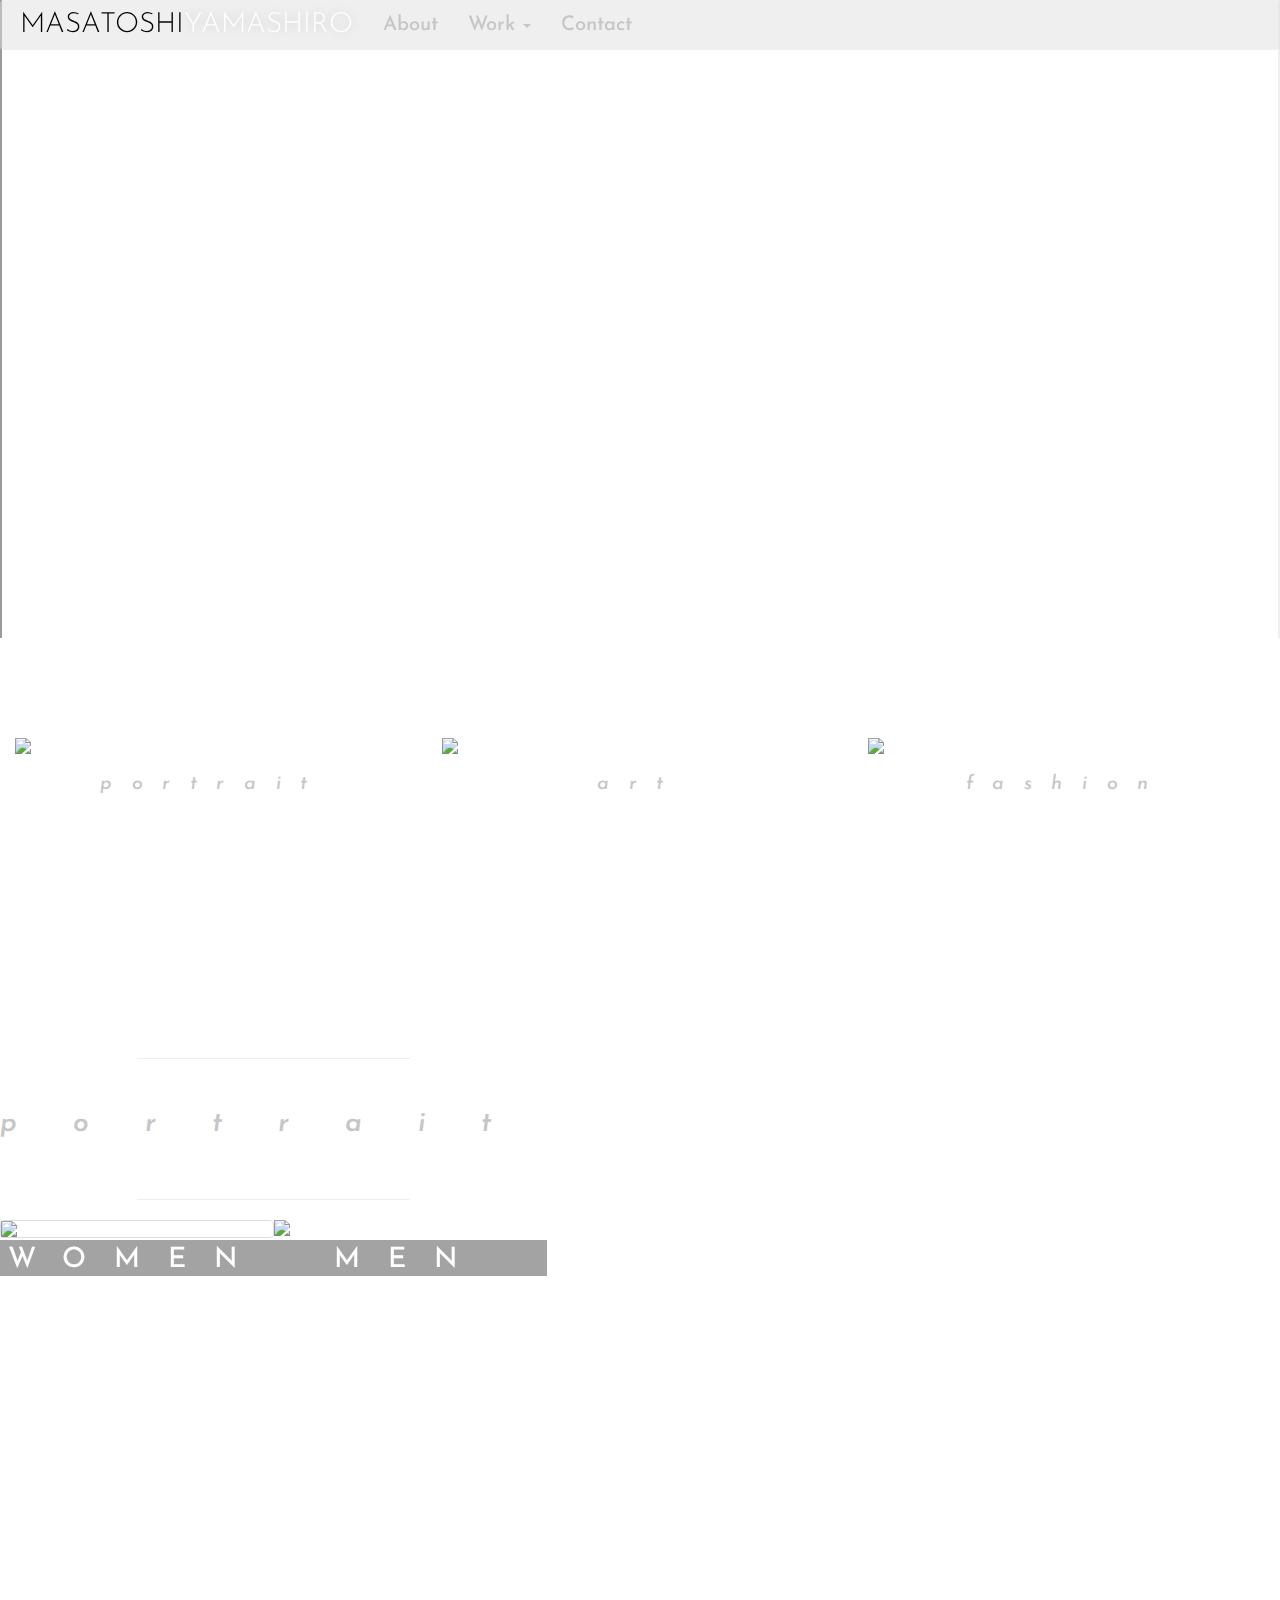
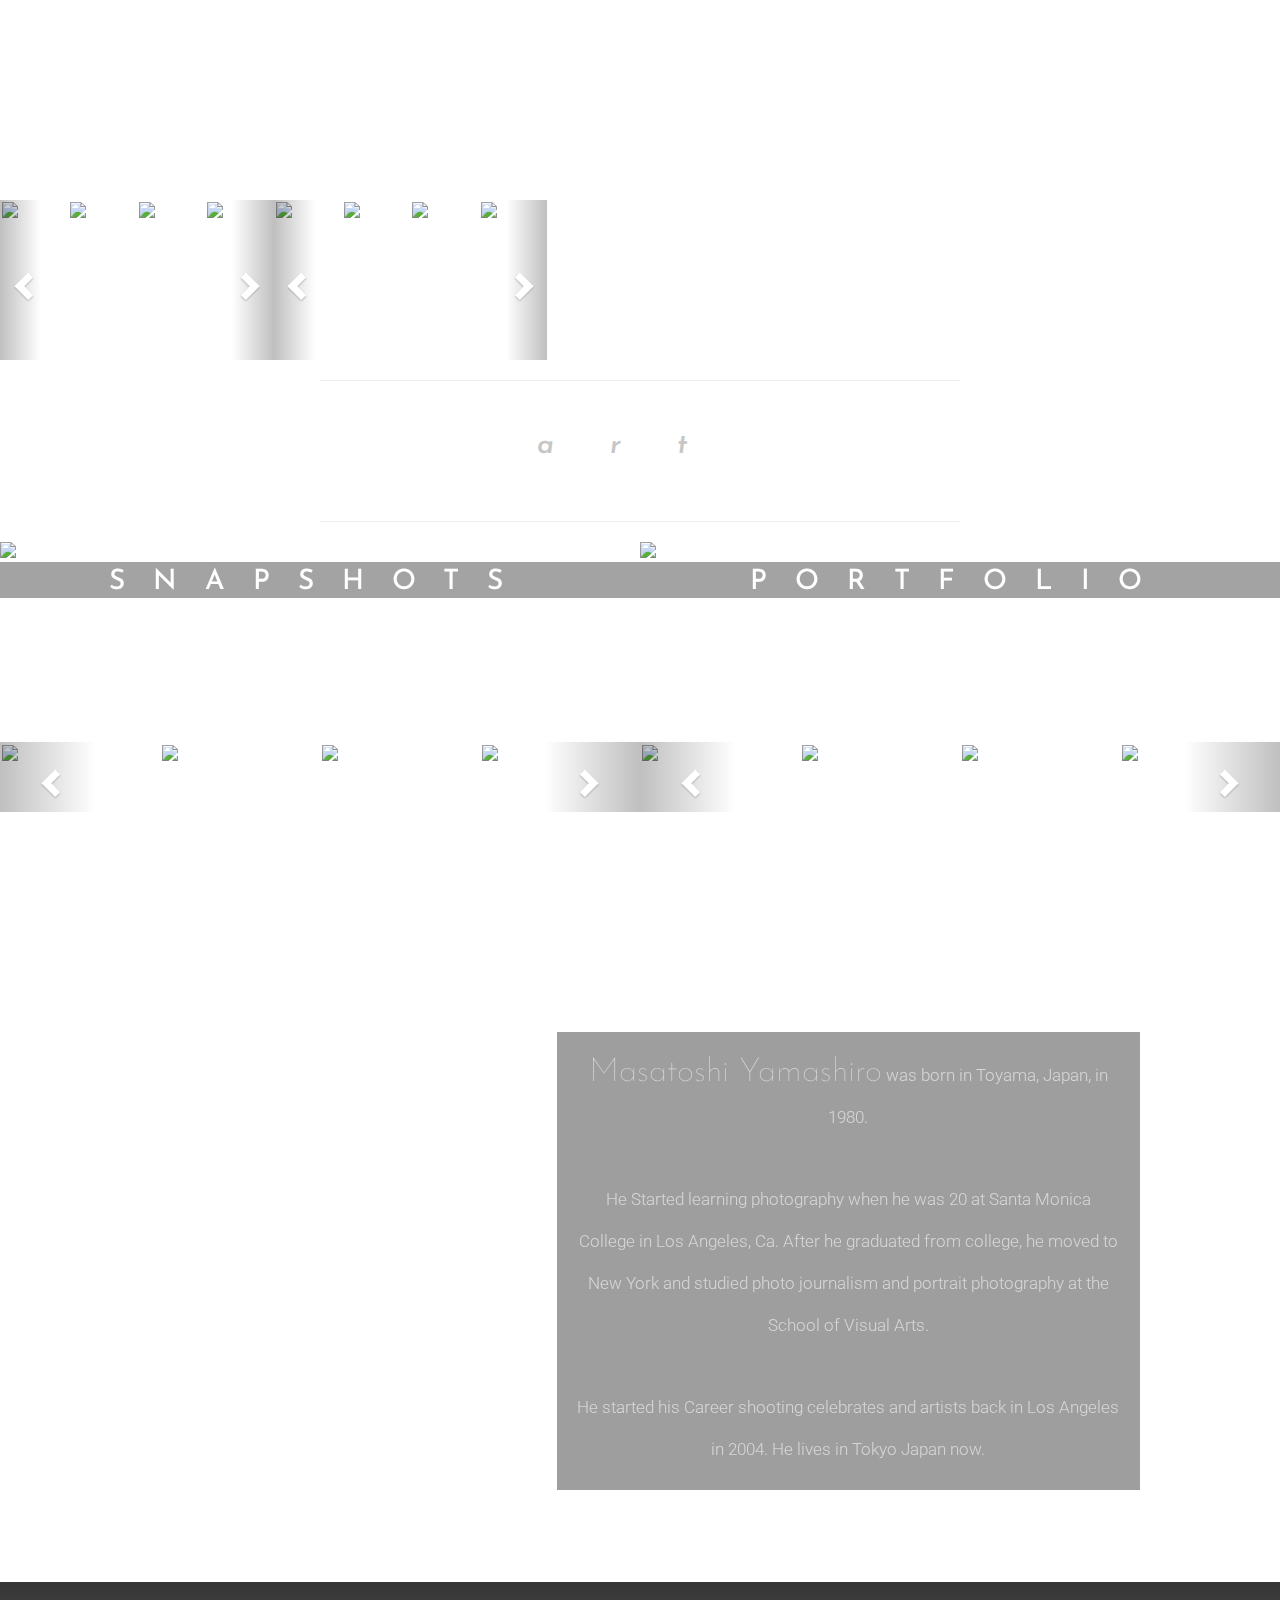
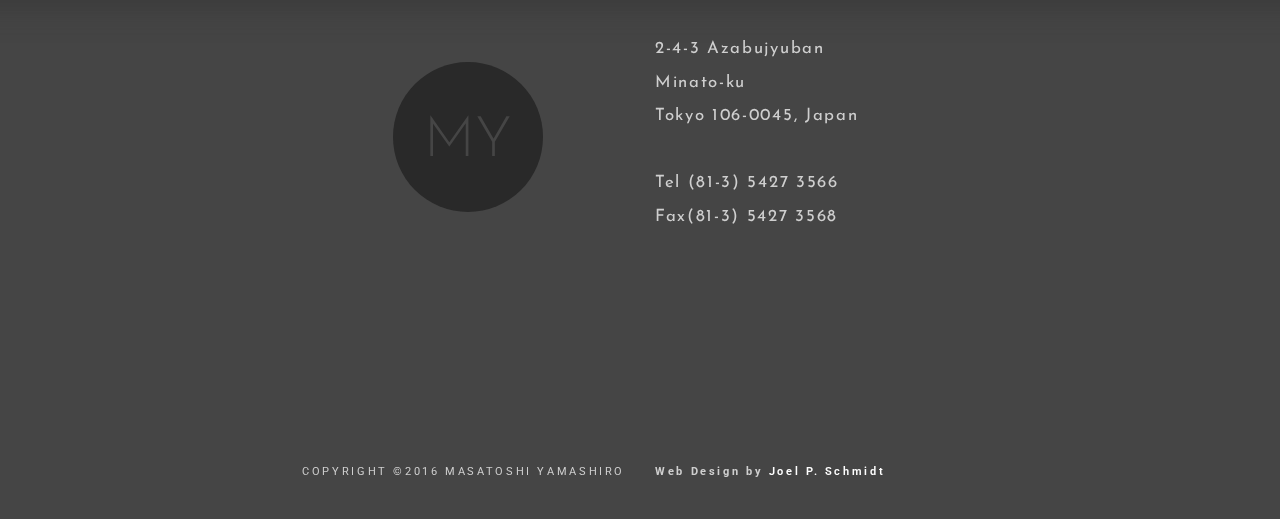
==== commit 2a82d168: "thumbnail adjustments, bio, added sublime project" ====
--- a/index.html
+++ b/index.html
@@ -16,9 +16,9 @@
 
     <link type="text/css" rel="stylesheet" href="css/featherlight.gallery.css" />
 
-    <link href="//cdn.rawgit.com/noelboss/featherlight/1.4.0/release/featherlight.min.css" type="text/css" rel="stylesheet" />
-
-    <link href="//cdn.rawgit.com/noelboss/featherlight/1.4.0/release/featherlight.gallery.min.css" type="text/css" rel="stylesheet" />
+    <!-- <link href="//cdn.rawgit.com/noelboss/featherlight/1.4.0/release/featherlight.min.css" type="text/css" rel="stylesheet" />
+
+    <link href="//cdn.rawgit.com/noelboss/featherlight/1.4.0/release/featherlight.gallery.min.css" type="text/css" rel="stylesheet" /> -->
 
 
     <!-- FONTS -->
@@ -167,45 +167,7 @@
 
         <!-- SERVICES SECTION END -->
 
-        <section id="about" style="background:transparent;">
         
-        <div id="parallax-window" data-parallax="scroll" data-image-src="http://joelps.com/masatoshi/assets/img/art__38.jpg" class="img-responsive">
-
-          <div class="container" style="background:transparent; height:100%; width:100%;">
-
-          <div class="row backgroundiosfallback" style="background:transparent;">
-
-            <div class="col-md-4 center-block nopadding" style="background:transparent;">
-              <!--               <img src="http://joelps.com/assets/img/masatoshiportrait.jpg" class="img-responsive img-circle portrait center-block" alt="Mayatoshi Yamashiro Portrait"> -->
-              <div class="avatar">
-                <div id="masaspic" class="img-responsive"></div>
-              </div>
-            </div>
-
-            <div class="col-md-8 bio">
-
-              <!--               <h1 class="title">Bio</h1> -->
-
-              <p class="text-center biotext"><span style="font-size:2em; font-family: 'Josefin Sans', sans-serif; font-weight:100;">Masatoshi Yamashiro</span> was born in Toyama, Japan, in 1980.</p>
-
-              <p class="text-center biotext">He Started learning photography when he was 20 at Santa Monica College in Los Angeles, Ca. After he graduated from college, he moved to New York and studied photo journalism and portrait photography at the School of Visual Arts. </p>
-
-              <p class="text-center biotext">
-                He started his Career shooting celebrates and artists back in Los Angeles in 2004. He lives in Tokyo Japan now.</p>
-
-            </div><!-- /col-md-8 bio -->
-
-          </div><!-- col-md-4 center-block nopadding -->
-
-        </div><!-- /row parallax-window -->
-      </div>
-
-      </div><!-- /parallax-window -->
-
-        
-    </section>
-
-        <!-- ABOUT SECTION END -->
 
         <!--         PORTRAIT SECTION START -->
         <section id="portrait" class="spaced">
@@ -224,8 +186,7 @@
                     </a>
                   </div>
                   <div class="item">
-                    <a href="http://joelps.com/masatoshi/assets/img/larger/women__01.jpg">
-                    <img src="http://joelps.com/masatoshi/assets/img/women__01.jpg">
+                    <a href="http://joelps.com/masatoshi/assets/img/large/women__01LARGE.jpg"  class="thumbnail gallery img-responsive"><data-featherlight="image"><img src="http://joelps.com/masatoshi/assets/img/women__01.jpg">
                   </a>
                   </div>
                   <div class="item">
@@ -494,6 +455,46 @@
           </div>
         </section>
         <!--         ART SECTION END -->
+
+        <section id="about" style="background:transparent;">
+        
+        <div id="parallax-window" data-parallax="scroll" data-image-src="http://joelps.com/masatoshi/assets/img/art__38.jpg" class="img-responsive">
+
+          <div class="container" style="background:transparent; height:100%; width:100%;">
+
+          <div class="row backgroundiosfallback" style="background:transparent;">
+
+            <div class="col-md-4 center-block nopadding" style="background:transparent;">
+              <!--               <img src="http://joelps.com/assets/img/masatoshiportrait.jpg" class="img-responsive img-circle portrait center-block" alt="Mayatoshi Yamashiro Portrait"> -->
+              <div class="avatar">
+                <div id="masaspic" class="img-responsive"></div>
+              </div>
+            </div>
+
+            <div class="col-md-8 bio">
+
+              <!--               <h1 class="title">Bio</h1> -->
+
+              <p class="text-center biotext"><span style="font-size:2em; font-family: 'Josefin Sans', sans-serif; font-weight:100;">Masatoshi Yamashiro</span> was born in Toyama, Japan, in 1980.</p>
+
+              <p class="text-center biotext">He Started learning photography when he was 20 at Santa Monica College in Los Angeles, Ca. After he graduated from college, he moved to New York and studied photo journalism and portrait photography at the School of Visual Arts. </p>
+
+              <p class="text-center biotext">
+                He started his Career shooting celebrates and artists back in Los Angeles in 2004. He lives in Tokyo Japan now.</p>
+
+            </div><!-- /col-md-8 bio -->
+
+          </div><!-- col-md-4 center-block nopadding -->
+
+        </div><!-- /row parallax-window -->
+      </div>
+
+      </div><!-- /parallax-window -->
+
+        
+    </section>
+
+        <!-- ABOUT SECTION END -->
 
         <section id="footer" class="nopadding">
 
--- a/css/style.css
+++ b/css/style.css
@@ -20,6 +20,10 @@
   width: 100%;
   margin:0;
   padding: 0;
+}
+
+a:hover{
+text-decoration: none !important;
 }
 
 .row {
@@ -707,6 +711,19 @@
   height: 35%;
 }
 
+.thumbnail {
+    display: block !important;
+     padding: 0px; 
+    margin-bottom: 20px !important;
+    line-height: 1.42857143 !important;
+    /* background-color: #fff; */
+    /* border: 1px solid #ddd; */
+    /* border-radius: 4px; */
+    -webkit-transition: border .2s ease-in-out;
+    -o-transition: border .2s ease-in-out;
+    transition: border .2s ease-in-out;
+}
+
 #portrait {
     height: 100%;
     display: inline-block;
@@ -834,7 +851,7 @@
   display: inline-block;
   margin: 0px 10px;
   height: 50px;
-  width: 40px;
+  width: 50px;
   padding-top: 12px;
   font-size: 20px;
   /*color: rgba(255,255,255,0.7);*/
--- a/css/featherlight.css
+++ b/css/featherlight.css
@@ -42,30 +42,19 @@
 	}
 
 	.featherlight .featherlight-content {
-		/* make content container for positioned elements (close button) */
 		position: relative;
-
-		/* position: centering vertical and horizontal */
-		text-align: left;
-		vertical-align: middle;
-		display: inline-block;
-
-		/* dimensions: cut off images */
-		overflow: auto;
-		padding: 25px 25px 0;
-		border-bottom: 25px solid transparent;
-
-		/* dimensions: handling large content */
-		margin-left: 5%;
-		margin-right: 5%;
-		max-height: 95%;
-
-		/* styling */
-		background: #fff;
-		cursor: auto;
-
-		/* reset white-space wrapping */
-		white-space: normal;
+	    text-align: left;
+	    vertical-align: middle;
+	    display: inline-block;
+	    overflow: initial;
+	    padding: 0;
+	    border-bottom: 25px solid transparent;
+	    margin-left: 5%;
+	    margin-right: 5%;
+	    max-height: 95%;
+	    background: #000;
+	    cursor: auto;
+	    white-space: normal;
 	}
 
 	/* contains the content */
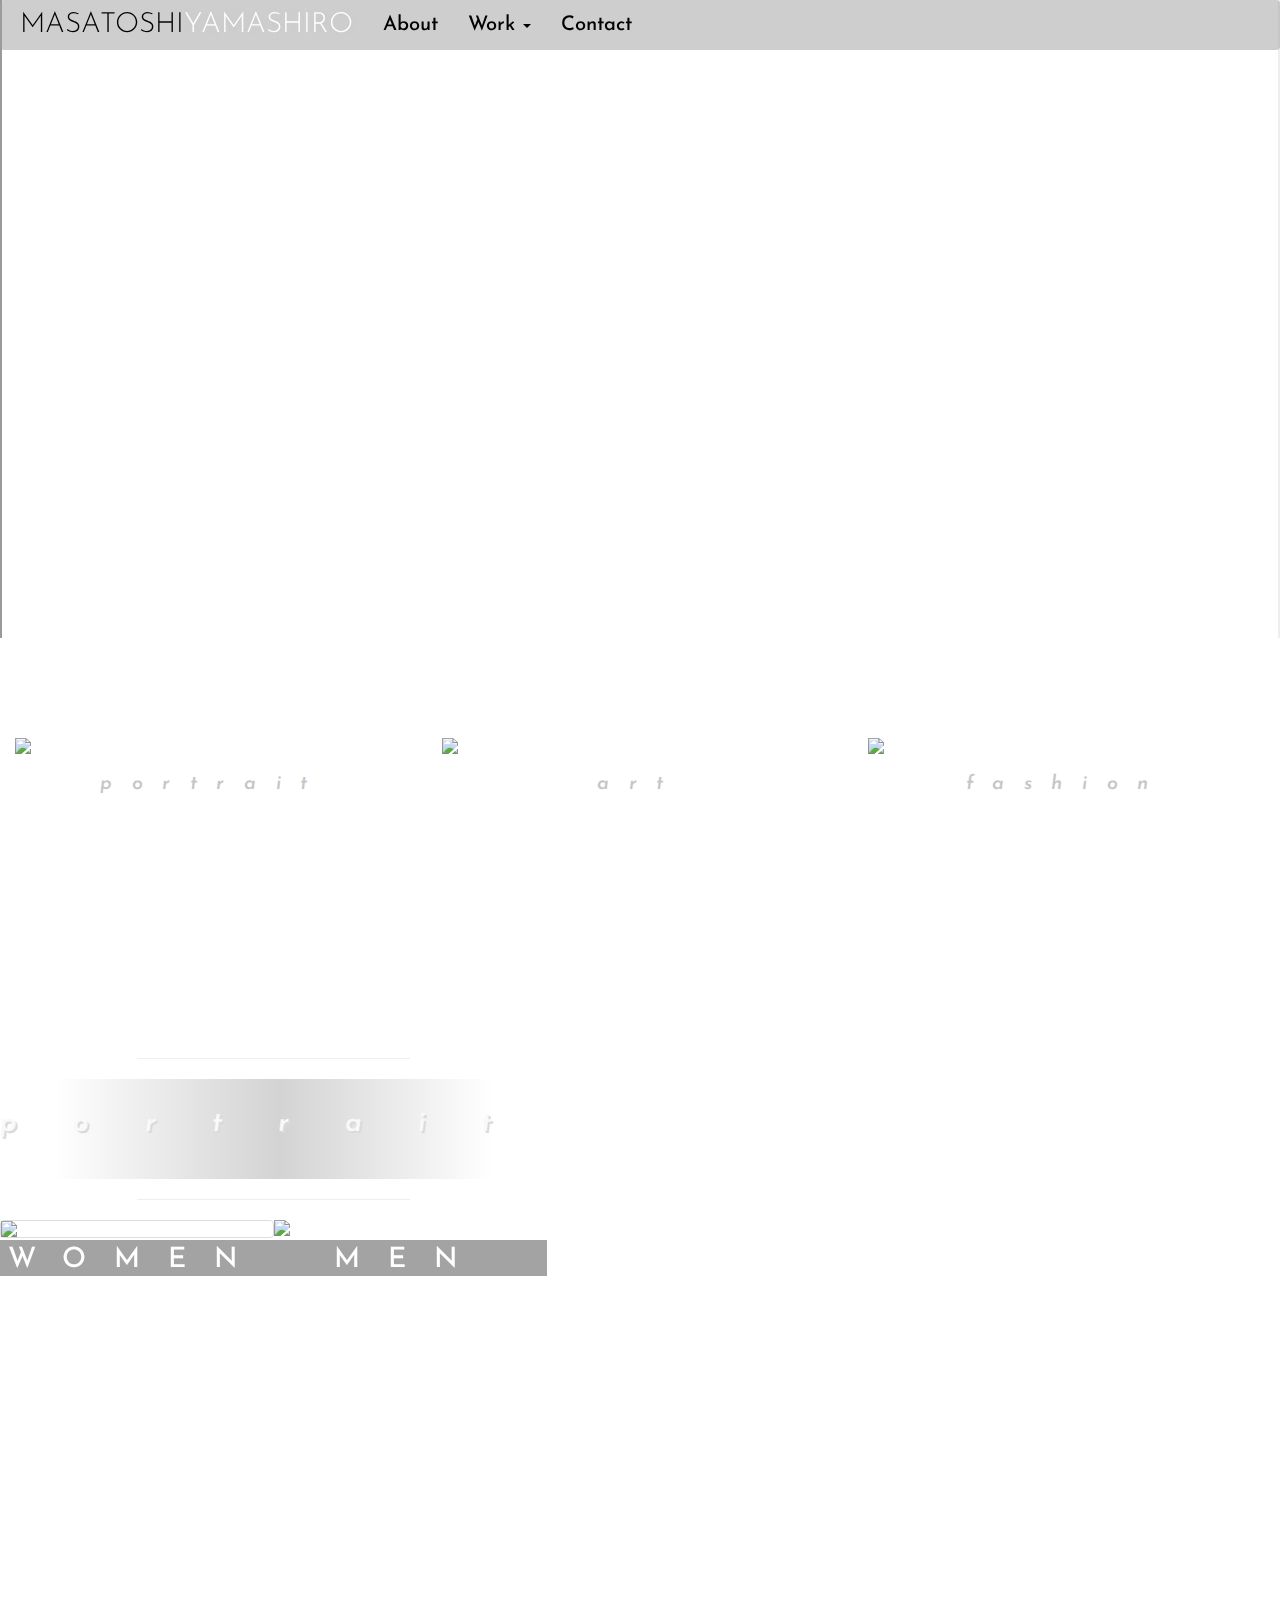
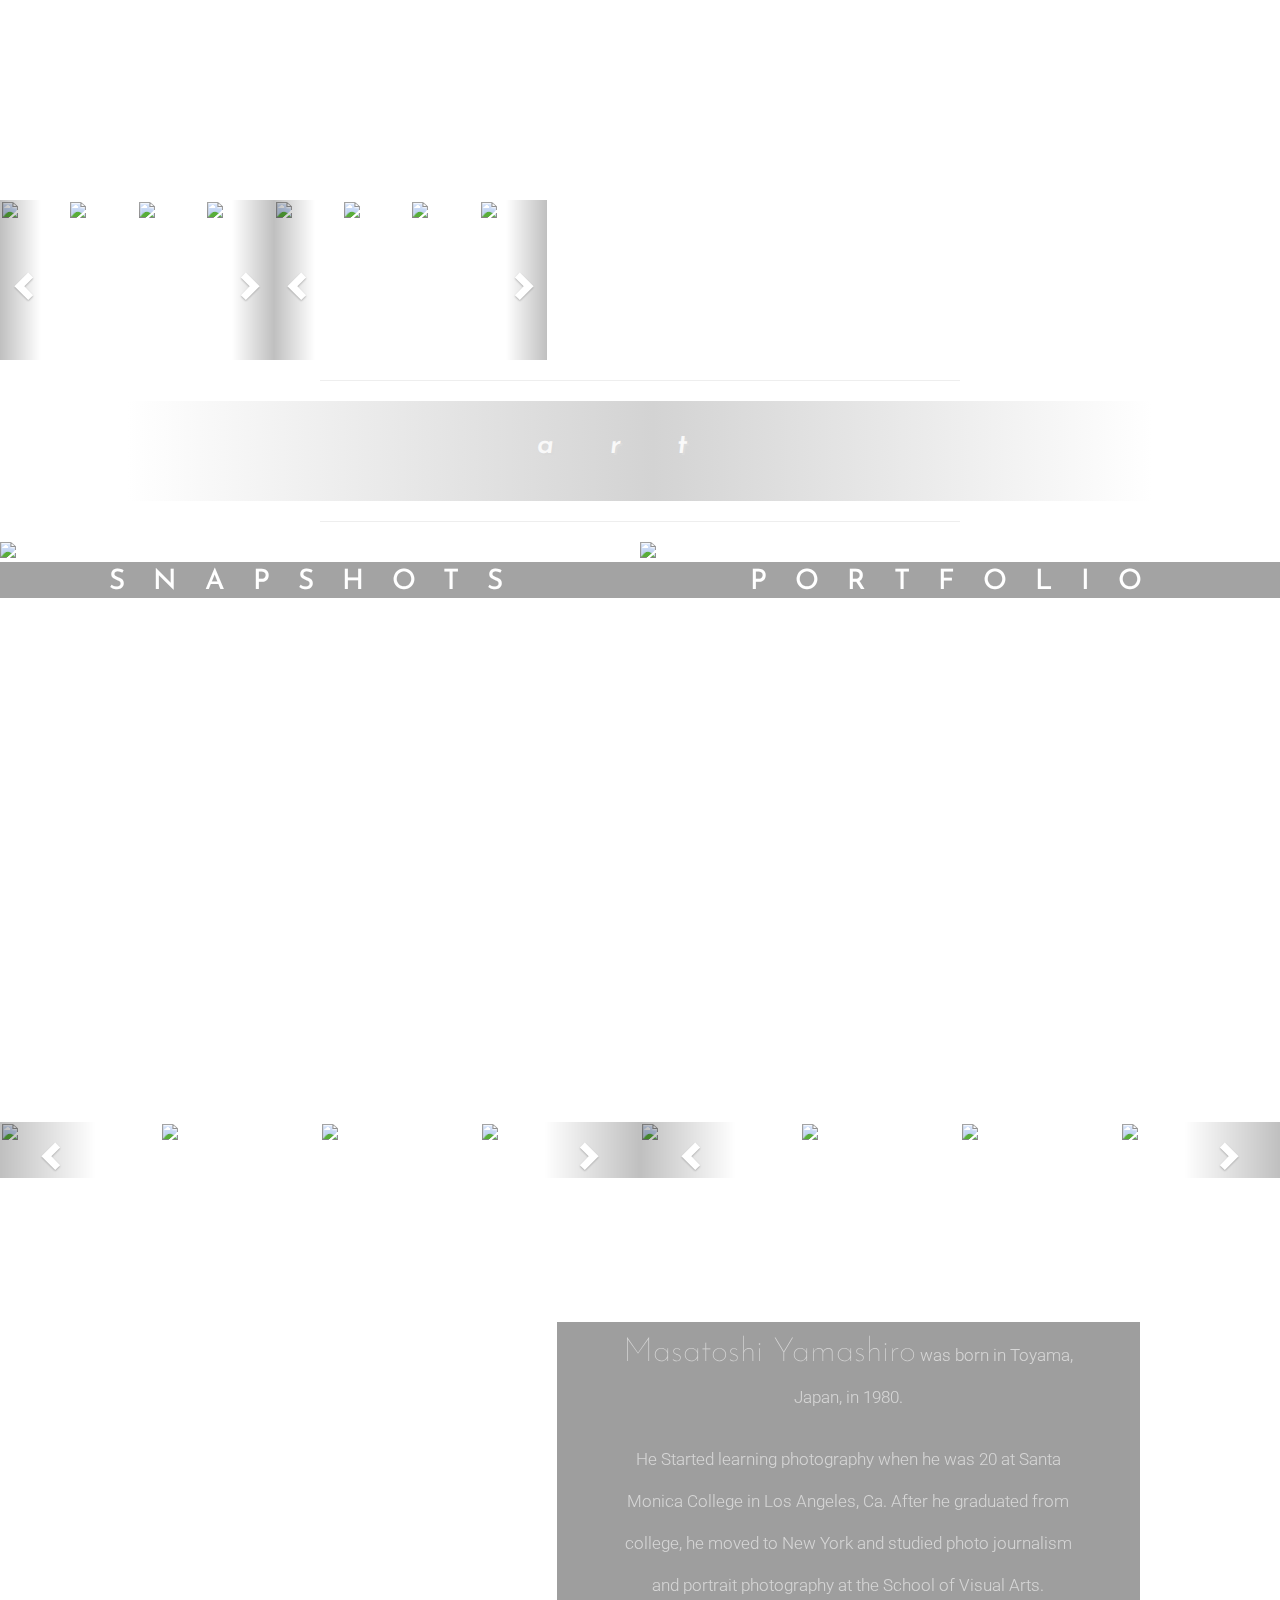
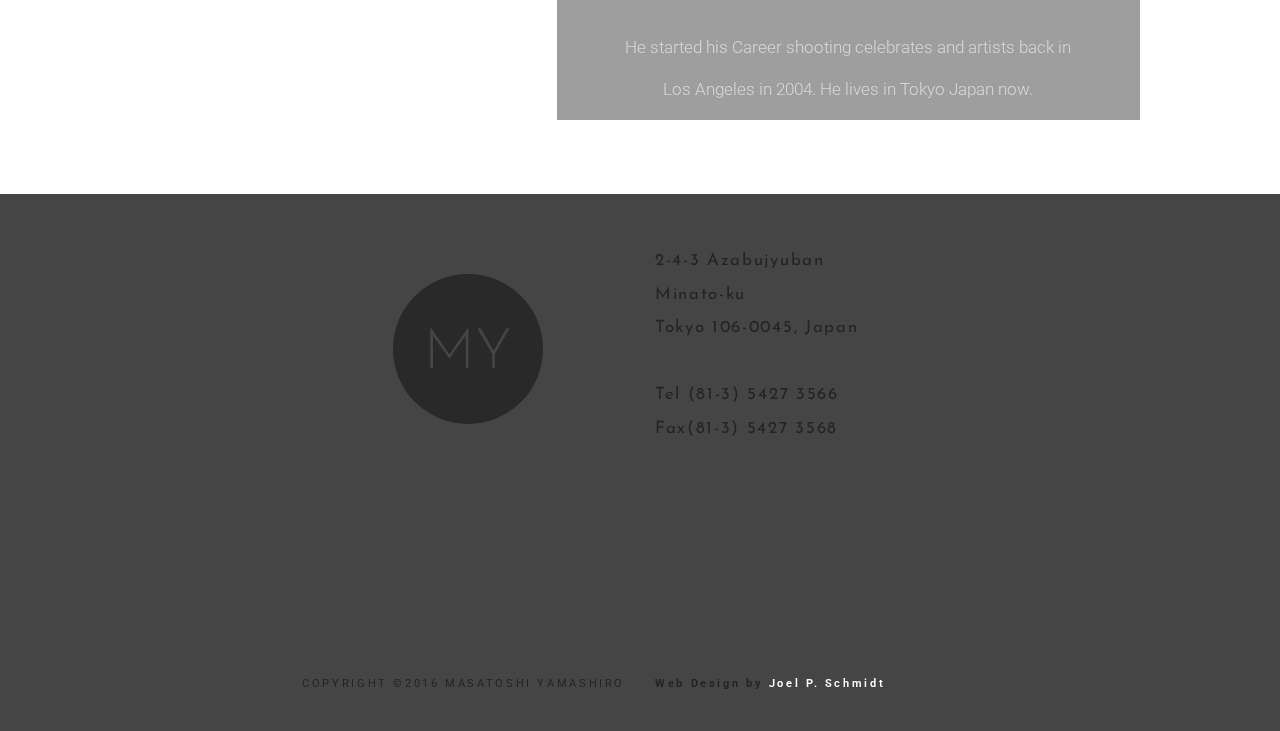
==== commit fba626db: "About position, icon sizes, navbar styles" ====
--- a/index.html
+++ b/index.html
@@ -328,7 +328,7 @@
               <h2>SNAPSHOTS</h2>
 
               <div id="carousel3" class="carousel slide" data-ride="carousel">
-                <div class="carousel-inner">
+                <div class="carousel-inner big">
                   <div class="item active">
                     <img src="http://joelps.com/masatoshi/assets/img/snap_001.jpg">
                   </div>
@@ -357,7 +357,7 @@
               </div>
               <div class="clearfix">
                 <div id="thumbcarousel3" class="carousel slide" data-interval="false">
-                  <div class="carousel-inner">
+                  <div class="carousel-inner small">
                     <div class="item active">
                       <div data-target="#carousel3" data-slide-to="0" class="thumb"><img src="http://joelps.com/masatoshi/assets/img/snap_001.jpg"></div>
                       <div data-target="#carousel3" data-slide-to="1" class="thumb"><img src="http://joelps.com/masatoshi/assets/img/snap_002.jpg"></div>
@@ -392,7 +392,7 @@
             <div class="col-sm-6 nopadding">
               <h2 class="text-center">PORTFOLIO</h2>
               <div id="carousel4" class="carousel slide" data-ride="carousel">
-                <div class="carousel-inner">
+                <div class="carousel-inner big">
                   <div class="item active">
                     <img src="http://joelps.com/masatoshi/assets/img/art_015.jpg">
                   </div>
@@ -421,7 +421,7 @@
               </div>
               <div class="clearfix">
                 <div id="thumbcarousel4" class="carousel slide" data-interval="false">
-                  <div class="carousel-inner">
+                  <div class="carousel-inner small">
                     <div class="item active">
                       <div data-target="#carousel4" data-slide-to="0" class="thumb"><img src="http://joelps.com/masatoshi/assets/img/art_015.jpg"></div>
                       <div data-target="#carousel4" data-slide-to="1" class="thumb"><img src="http://joelps.com/masatoshi/assets/img/art_016.jpg"></div>
--- a/css/style.css
+++ b/css/style.css
@@ -60,7 +60,7 @@
 }
 
 .navbar {
-  background-color: rgba(224, 224, 224, 0.5);
+  background-color: rgba(158, 158, 158, 0.5);
   border: none;
   width: 100%;
   padding-left: 20px;
@@ -91,7 +91,7 @@
   font-family: 'Josefin Sans', sans-serif;
   font-weight: 500;
   font-size: 1.2em;
-  color: #c6c6c6 !important;
+  color: #000 !important;
 }
 
 ul.nav.navbar-nav.navfont {}
@@ -99,7 +99,7 @@
 ul.nav.navbar-nav.navfont {}
 
 .navfont :hover {
-  color:#000000 !important;
+  color:#fff !important;
 }
 
 .navbar-default .navbar-toggle {
@@ -211,8 +211,12 @@
   font-family: 'Roboto', sans-serif;
   font-size: .75em;
   letter-spacing: .25em;
-  color: #cfcfcf;
+  color: #242424;
   margin-top: 0px;
+  height: 100px;
+  /* position: relative; */
+  bottom: 0px;
+  display: block;
 }
 
 /*===============================================================
@@ -343,7 +347,7 @@
 }
 /* Desktops and laptops ----------- */
 @media only screen  and (min-width : 1224px) {
-#about {height: 50vw;}
+#about {height: 40vw;}
 }
 
 /* Large screens ----------- */
@@ -466,7 +470,7 @@
 
 .biotext {
   color: #D7D7D7;
-  padding: 20px;
+  padding: 10px 60px;
   line-height: 2.5em;
   font-size: 1.2em;
   text-align: center;
@@ -560,9 +564,10 @@
 }
 
 .services h1:hover {
+  transition: all 0.5s ease-out;
   text-decoration: none;
-  font-weight: 600;
-  font-size: 1.5em;
+  /*font-weight: 600;*/
+  transform: scale: (1.5);
   color:#ffffff;
   background-color: #c6c6c6;
 }
@@ -570,9 +575,11 @@
 .services h1 {
   color: #c6c6c6;
   font-size: 1.4em;
+  font-weight: 600;
   letter-spacing: 1em;
   font-family: 'Josefin Sans', sans-serif;
 }
+
 
 @media (max-width: 770px){
   .services h1 {
@@ -592,18 +599,18 @@
   height: 20%;
   border-top: 0px solid #9e9e9e;
   padding-bottom: 0;
-  box-shadow: 0px 62px 40px -50px #303030 inset;
-}
-
-/*.footer-top {
-  padding-left: 50px;
+  /*box-shadow: 0px 62px 40px -50px #303030 inset;*/
+}
+
+.footer-top {
+  height: 100%;
 }
 
 @media (max-width: 992px){
   .footer-top {
     padding-left: 0px;
   }
-}*/
+}
 
 .spaced {
   padding-bottom: 0px;
@@ -616,10 +623,16 @@
   text-align: center;
   vertical-align: middle;
   padding-top: 30px;
-  color: #c6c6c6;
+  color: #F9F9F9;
   font-style: italic;
   font-family: 'Josefin Sans', sans-serif;
-  font-weight: 600;
+  font-weight: 600;  
+  background: #ffffff; /* Old browsers */
+  background: -moz-linear-gradient(left, #ffffff 10%, #d3d3d3 51%, #ffffff 90%, #ffffff 90%); /* FF3.6-15 */
+  background: -webkit-linear-gradient(left, #ffffff 10%,#d3d3d3 51%,#ffffff 90%,#ffffff 90%); /* Chrome10-25,Safari5.1-6 */
+  background: linear-gradient(to right, #ffffff 10%,#d3d3d3 51%,#ffffff 90%,#ffffff 90%); /* W3C, IE10+, FF16+, Chrome26+, Opera12+, Safari7+ */
+  filter: progid:DXImageTransform.Microsoft.gradient( startColorstr='#ffffff', endColorstr='#ffffff',GradientType=1 ); /* IE6-9 */
+  text-shadow: 2px 2px #dadada;
 }
 
 .spaced h2 {
@@ -815,7 +828,7 @@
   letter-spacing: .1em;
   font-family: 'Josefin Sans', sans-serif;
   font-weight: 400;
-  color: #cfcfcf;
+  color: #242424;
   line-height: 2em;
 }
 
@@ -854,8 +867,8 @@
   width: 50px;
   padding-top: 12px;
   font-size: 20px;
-  /*color: rgba(255,255,255,0.7);*/
-  color: #CFCFCF;
+  /* color: rgba(255,255,255,0.7); */
+  color: #252525;
   border-radius: 40px;
   text-align: center;
 }
@@ -877,7 +890,8 @@
   background: transparent;
   margin-top: 0px;
   margin-bottom: -50px;
-  padding-top: 50px;
+  padding-top: 0px;
+  background-attachment: fixed;
   background-position: fixed;
   width: 100%;
   -webkit-background-size:contain;
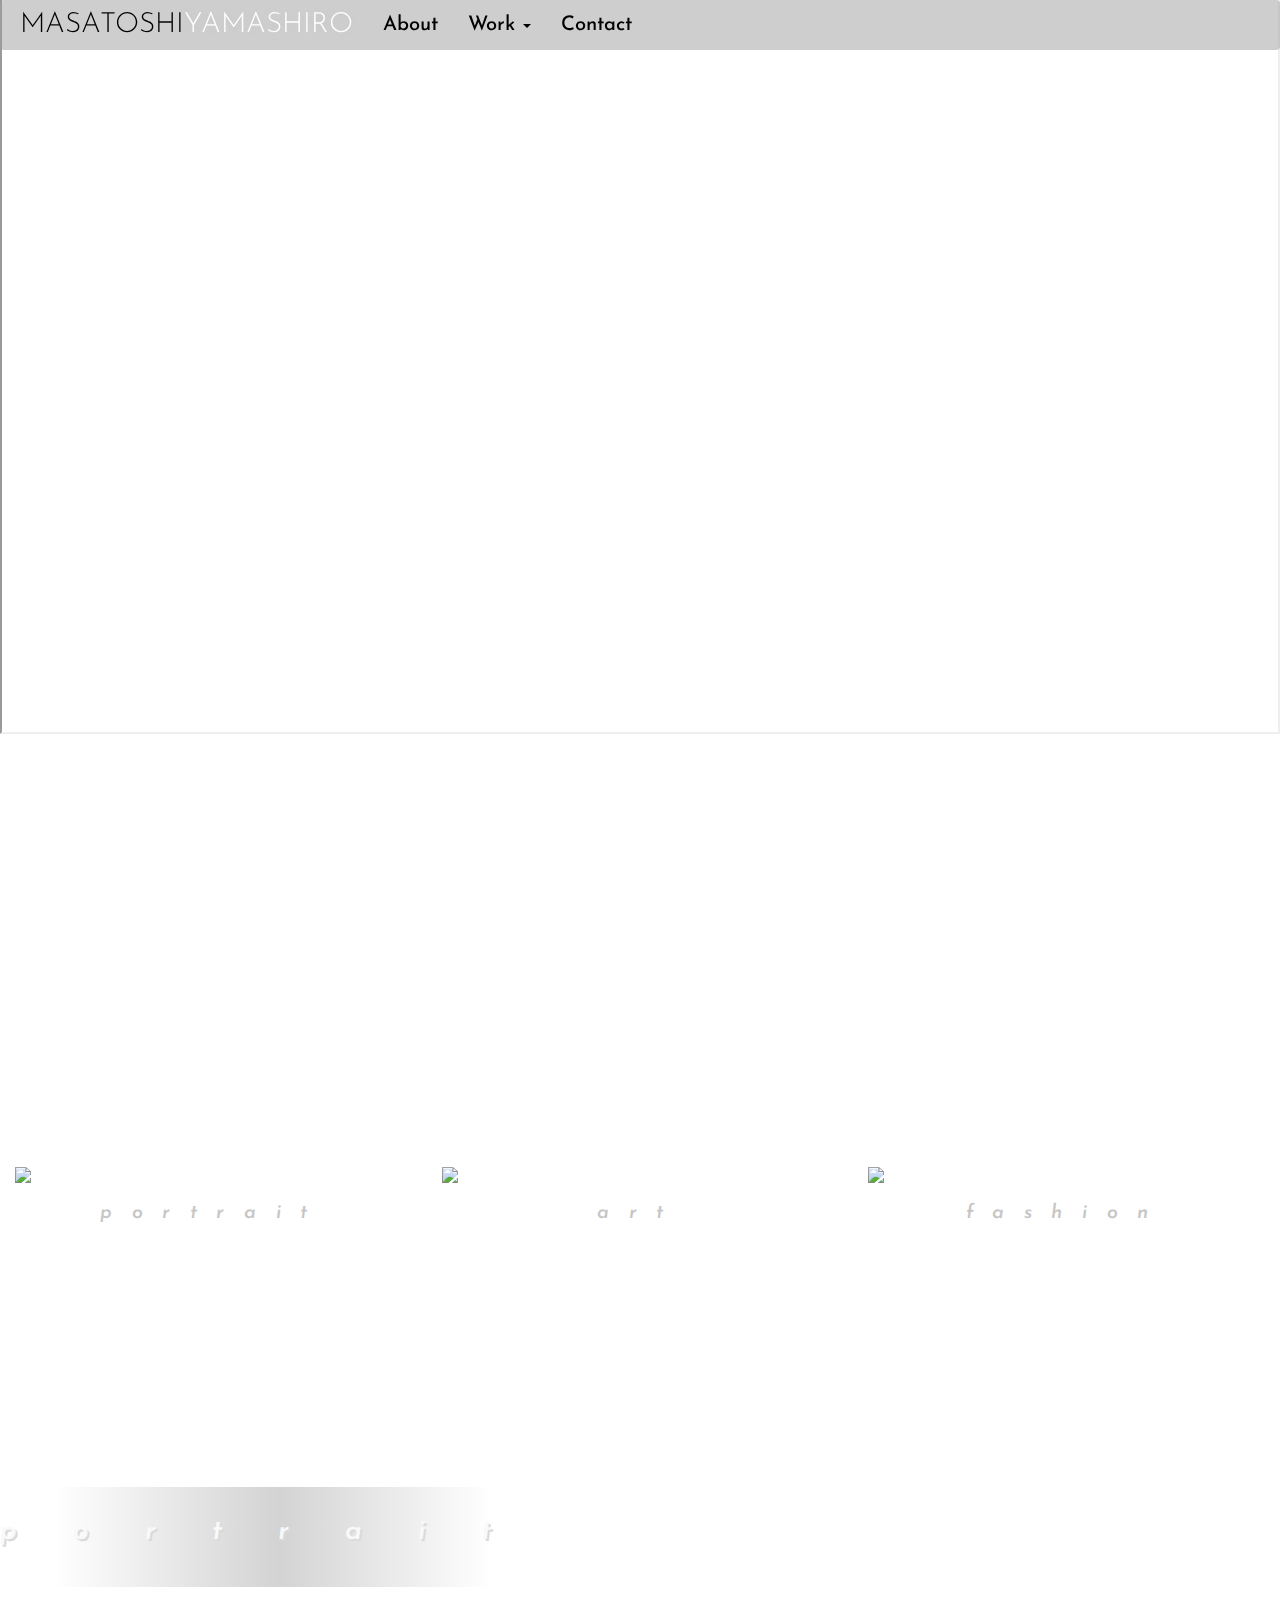
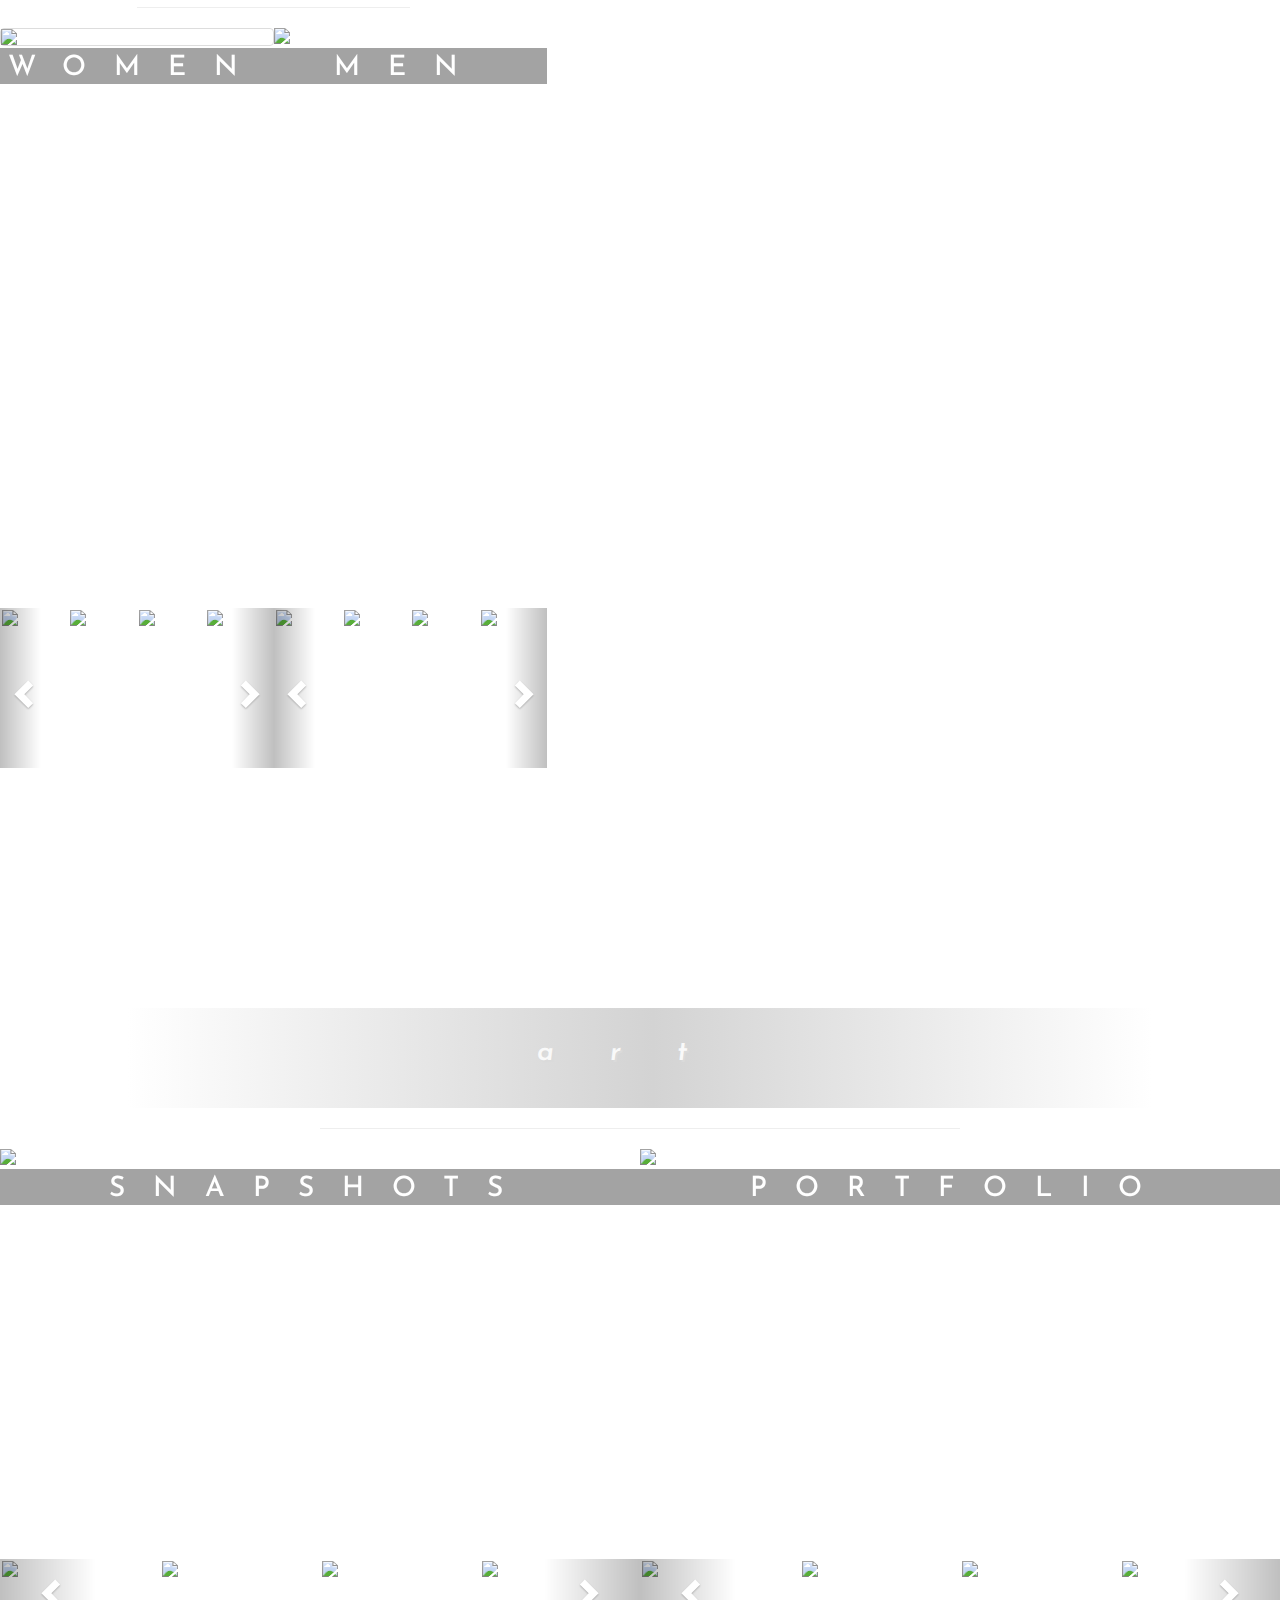
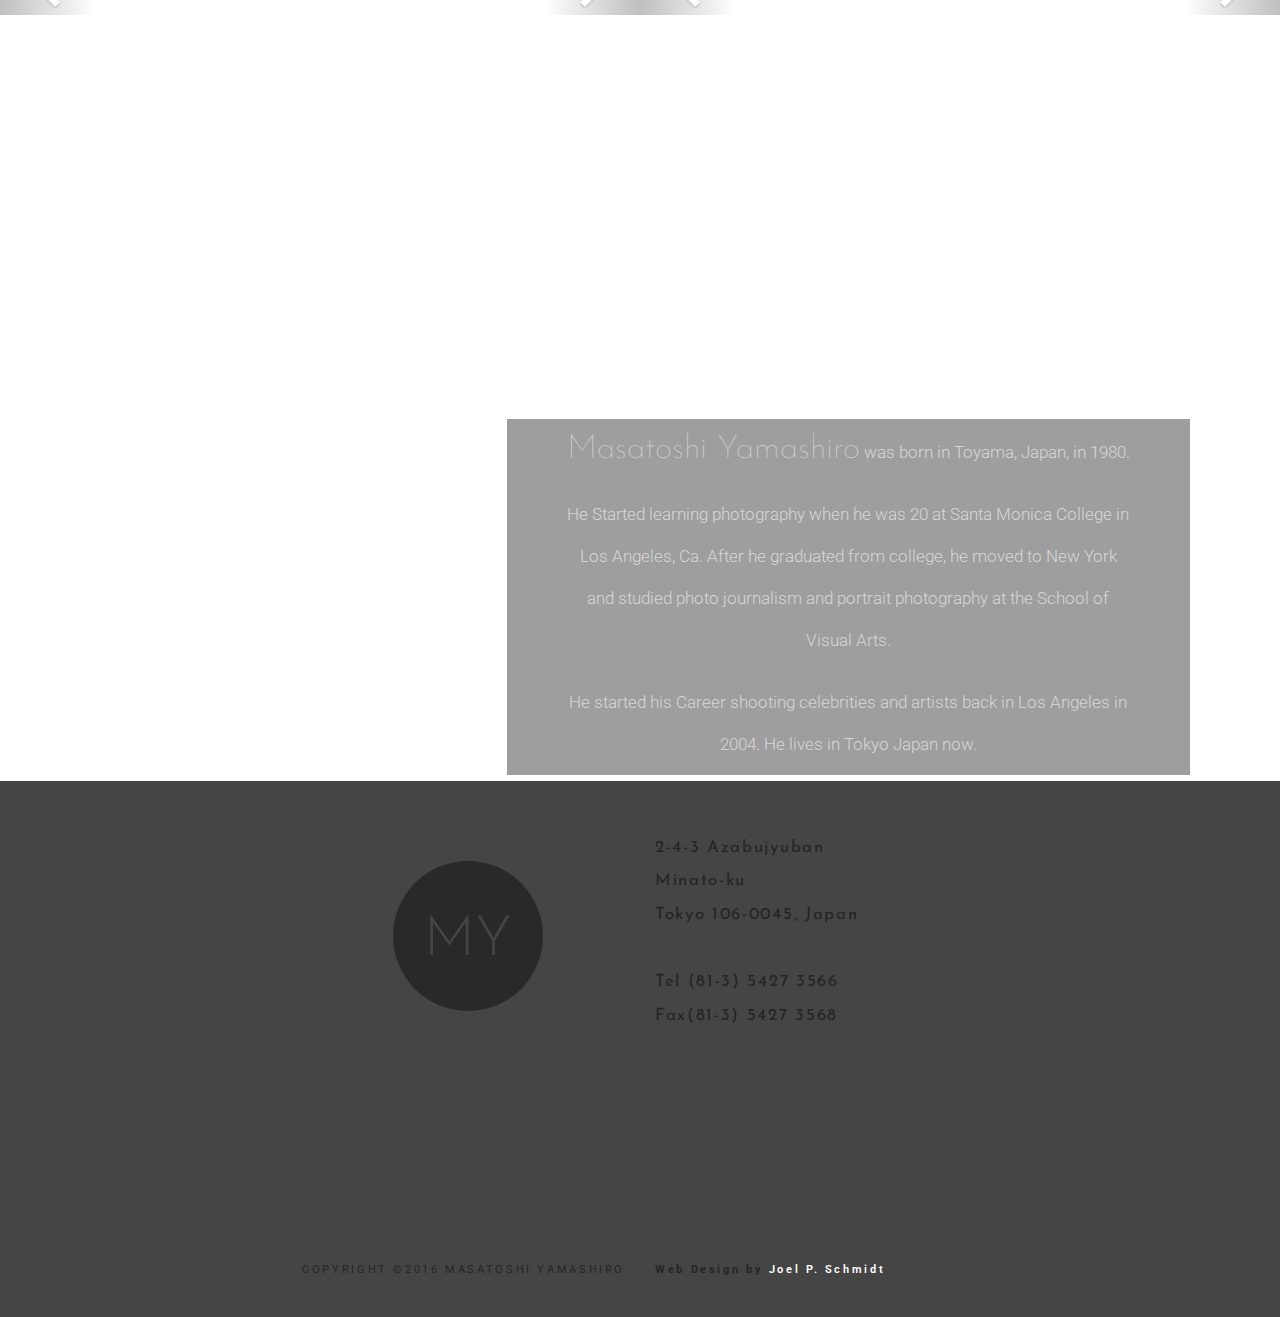
==== commit 2bafa750: "dot screen fix, mass pic" ====
--- a/index.html
+++ b/index.html
@@ -171,7 +171,6 @@
 
         <!--         PORTRAIT SECTION START -->
         <section id="portrait" class="spaced">
-          <hr class="rule">
           <h1>portrait</h1>
           <hr class="rule">
           <div class="row">
@@ -318,7 +317,6 @@
 
         <!--         ART SECTION START -->
         <section id="art" class="spaced">
-          <hr class="rule">
           <h1>art</h1>
           <hr class="rule">
           <div class="row">
@@ -458,13 +456,14 @@
 
         <section id="about" style="background:transparent;">
         
-        <div id="parallax-window" data-parallax="scroll" data-image-src="http://joelps.com/masatoshi/assets/img/art__38.jpg" class="img-responsive">
-
-          <div class="container" style="background:transparent; height:100%; width:100%;">
+        <!-- <div id="parallax-window" data-parallax="scroll" data-image-src="http://joelps.com/masatoshi/assets/img/art__38.jpg" data-position="5px 0px" class="img-responsive"> -->
+        <div class="aboutblock">
+
+          <div class="container" style="background:transparent; height:110%; width:100%;">
 
           <div class="row backgroundiosfallback" style="background:transparent;">
 
-            <div class="col-md-4 center-block nopadding" style="background:transparent;">
+            <div class="col-md-4 center-block" style="background:transparent;">
               <!--               <img src="http://joelps.com/assets/img/masatoshiportrait.jpg" class="img-responsive img-circle portrait center-block" alt="Mayatoshi Yamashiro Portrait"> -->
               <div class="avatar">
                 <div id="masaspic" class="img-responsive"></div>
@@ -480,7 +479,7 @@
               <p class="text-center biotext">He Started learning photography when he was 20 at Santa Monica College in Los Angeles, Ca. After he graduated from college, he moved to New York and studied photo journalism and portrait photography at the School of Visual Arts. </p>
 
               <p class="text-center biotext">
-                He started his Career shooting celebrates and artists back in Los Angeles in 2004. He lives in Tokyo Japan now.</p>
+                He started his Career shooting celebrities and artists back in Los Angeles in 2004. He lives in Tokyo Japan now.</p>
 
             </div><!-- /col-md-8 bio -->
 
@@ -522,11 +521,11 @@
 
                  <div class="social">
                   <ul>
-                    <a href="#" target="_blank"><li class="fontawesome-envelope mail"></li></a>
+                    <a href="mailto:gunboy513@softbank.ne.jp" target="_blank"><li class="fontawesome-envelope mail"></li></a>
                     <a href="https://www.facebook.com/masatoshi.yamashiro.1" target="_blank"><li class="brandico-facebook fb"></li></a>
-                    <a href="#" target="_blank"><li class="brandico-twitter-bird twt"></li></a>
+                    <a href="https://twitter.com/gunboy513" target="_blank"><li class="brandico-twitter-bird twt"></li></a>
                     <!-- <a href="#"><li class="brandico-github gh"></li></a> -->
-                    <a href="#" target="_blank"><li class="brandico-instagram insta"></li></a>
+                    <a href="https://www.instagram.com/masatoshiyamashiro/" target="_blank"><li class="brandico-instagram insta"></li></a>
                     <!-- <a href="#"><li class="brandico-vimeo-rect vim"></li></a> -->
                     <!-- <a href="#"><li class="brandico-wordpress wp"></li></a> -->
                   </ul>
--- a/css/style.css
+++ b/css/style.css
@@ -1,4 +1,4 @@
-@import url(http://weloveiconfonts.com/api/?family=brandico|fontawesome|iconicfill);
+@import url('http://weloveiconfonts.com/api/?family=brandico|fontawesome|iconicfill');
 
 /* brandico */
 [class*="brandico-"]:before {
@@ -37,13 +37,13 @@
 }
 
 .nopadding {
-   padding: 0 !important;
-   margin: 0 !important;
+   padding: 0 0 0 0 !important;
+   margin: 0 0 0 0 !important;
    height: 100% !important;
 }
 
 #bg {
-  background: url("http://masatoshiyamashiro.com/img/portfolio1/48.jpg") no-repeat center center;
+  background: url("http://www.joelps.com/masatoshi/asssets/img/portfolio1/48.jpg") no-repeat center center;
   background-position: -220px 0;
   background-size: 200%;
   height: 50vw;
@@ -127,7 +127,7 @@
 /*  height: 43vw;
 */  background-color: transparent;
   /* box-shadow: 0 0 10px 5px rgba(0, 0, 0, 0.36) inset; */
-/*  background-image: url(http://masatoshiyamashiro.com/img/works/14.jpg);*/
+/*  background-image: url(http://www.joelps.com/masatoshi/asssets/img/works/14.jpg);*/
   background-size: cover;
   background-repeat: no-repeat;
 /*  background-position-y: -180px;*/
@@ -219,6 +219,22 @@
   display: block;
 }
 
+.row.backgroundiosfallback {
+    padding-top: 5rem;
+}
+
+.aboutblock {
+  height: 112%;
+  background-image: url(http://joelps.com/masatoshi/assets/img/art__38.jpg);
+  background-size: cover;
+}
+
+div#thumbcarousel3,#thumbcarousel4 {
+    margin-top: -17rem;
+}
+
+
+
 /*===============================================================
 MEDIA QUERY DEVICE BREAKPOINTS
 ===============================================================*/
@@ -347,7 +363,7 @@
 }
 /* Desktops and laptops ----------- */
 @media only screen  and (min-width : 1224px) {
-#about {height: 40vw;}
+#about {height: 31vw;margin: 0;padding: 0;}
 }
 
 /* Large screens ----------- */
@@ -379,7 +395,10 @@
 }
 
 @media only screen and (min-device-width: 375px) and (max-device-height: 667px) and (orientation : portrait) and (-webkit-device-pixel-ratio: 2){
-#about {height:280vw;}
+#about {height: 390vw;}
+div#thumbcarousel3, #thumbcarousel4 {
+    margin-top: -35rem;
+}
 }
 
 /* iPhone 6+ ----------- */
@@ -389,6 +408,9 @@
 
 @media only screen and (min-device-width: 414px) and (max-device-height: 736px) and (orientation : portrait) and (-webkit-device-pixel-ratio: 2){
 #about {height:280vw;}
+div#thumbcarousel3, #thumbcarousel4 {
+    margin-top: -35rem;
+}
 }
 
 /* Samsung Galaxy S3 ----------- */
@@ -453,8 +475,8 @@
 }
 
 .bio {
-  margin: 40px 0;
-  padding: 0 10%;
+  margin: 2rem 0;
+  padding: 0 6%;
   /* width: 100%; */
 }
 
@@ -494,13 +516,13 @@
 }
 
 #masaspic {
-  background: url(http://w-portrait.com/wp-content/uploads/2014/09/masa_l.jpg) no-repeat center top;
+  background: url(http://joelps.com/masatoshi/assets/img/masa_l.jpg) no-repeat center top;
   vertical-align: middle;
   /* margin-top: 110px; */
   /* margin-bottom: 30px; */
   /* margin-right: auto; */
   /* margin-left: 100px; */
-  margin: 30% 25% 20% 40%;
+  margin: 20% 25% 20% 40%;
   padding-top:;
   height: 250px;
   width: 250px;
@@ -613,7 +635,7 @@
 }
 
 .spaced {
-  padding-bottom: 0px;
+  padding-bottom: 22rem;
 }
 
 .spaced h1 {
@@ -750,12 +772,14 @@
 
 #footer {
   width:100%;
+  position: relative;
+  top: 3rem;
 }
 
 /*========================VIDEO========================*/
 .banana {
   overflow: hidden;
-  height: 60vw;
+  height: 133vh;
   margin-top: -130px;
   position: relative;
   z-index: 0;
@@ -788,16 +812,9 @@
   margin-top:-50px;
 }
 
-.flex-video {
-position: relative;
-padding-top: 25px;
-padding-bottom: 67.5%;
-height: 850px;
-margin-bottom: 16px;
-overflow: hidden;
-}
+.flex-video {position: relative;padding-top: 25px;padding-bottom: 67.5%;height: 1rem;margin-bottom: 16px;overflow: hidden;}
  
-.flex-video.widescreen { padding-bottom: 57.25%; }
+.flex-video.widescreen {/* padding-bottom: 57.25%; */}
 .flex-video.vimeo { padding-top: 0; }
  
 .flex-video iframe,
@@ -814,10 +831,10 @@
 }
 
 #dot-matrix {
-    background: url(http://s14.directupload.net/images/111129/44ga9qid.png);
-    height: 100%;
+    background: url('http://s14.directupload.net/images/111129/44ga9qid.png');
+    height: 80rem;
     width: 100%;
-    position: fixed;
+    position: relative;
     top: 0;
     z-index: 1;
 }
@@ -888,9 +905,9 @@
 
 #parallax-window {
   background: transparent;
-  margin-top: 0px;
+  margin-top: -20px;
   margin-bottom: -50px;
-  padding-top: 0px;
+  padding-top: 0;
   background-attachment: fixed;
   background-position: fixed;
   width: 100%;
@@ -898,7 +915,8 @@
   -moz-background-size:contain;
   -o-background-size:contain;
   background-size:contain;
-  display: inline-block;
+  /* display: inline-block; */
+  height: 100%;
 }
 
 @media screen (max-width: 990px) {
@@ -910,7 +928,7 @@
 
 @media screen and (max-width: 772px) {
   .backgroundiosfallback {
-      background-image: url(http://joelps.com/masatoshi/assets/img/art__38.jpg);
+      background-image: url('http://joelps.com/masatoshi/assets/img/art__38.jpg');
       background-size: 300%;
       height: 100%;
   }
